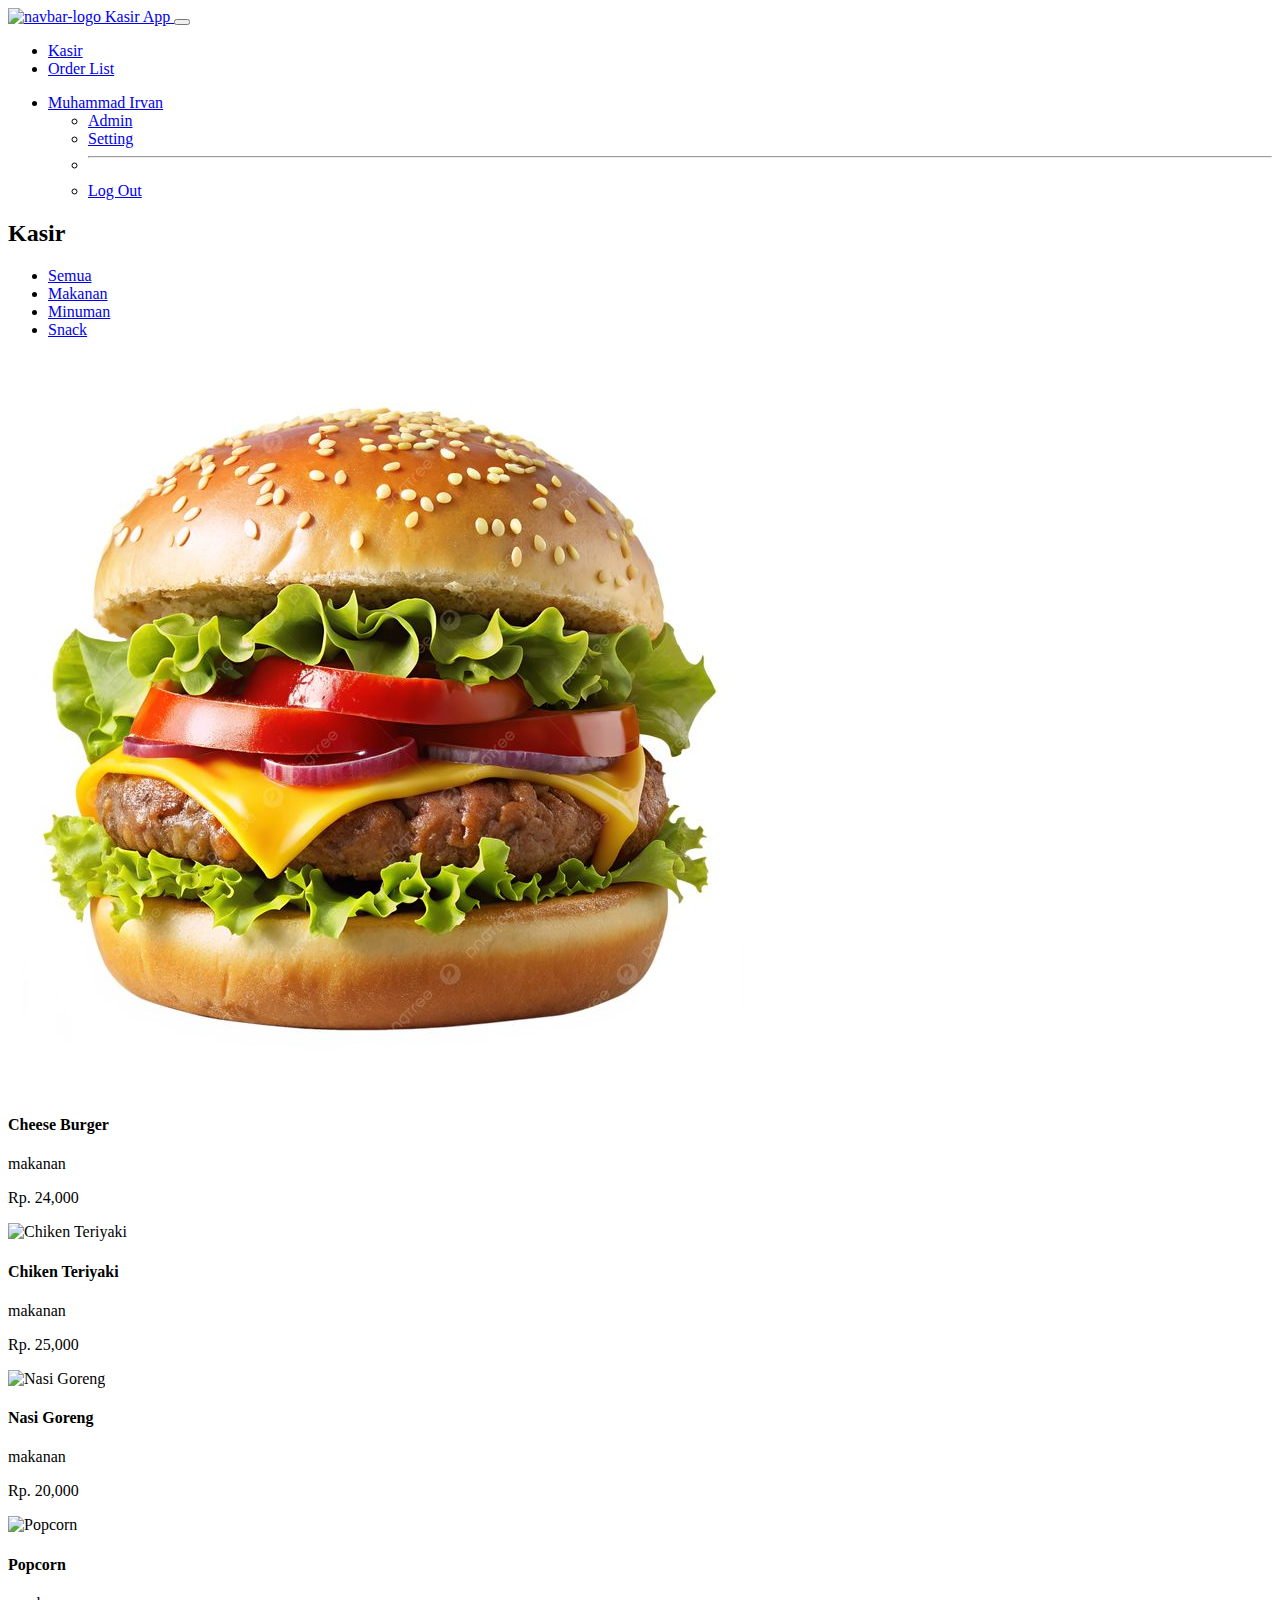
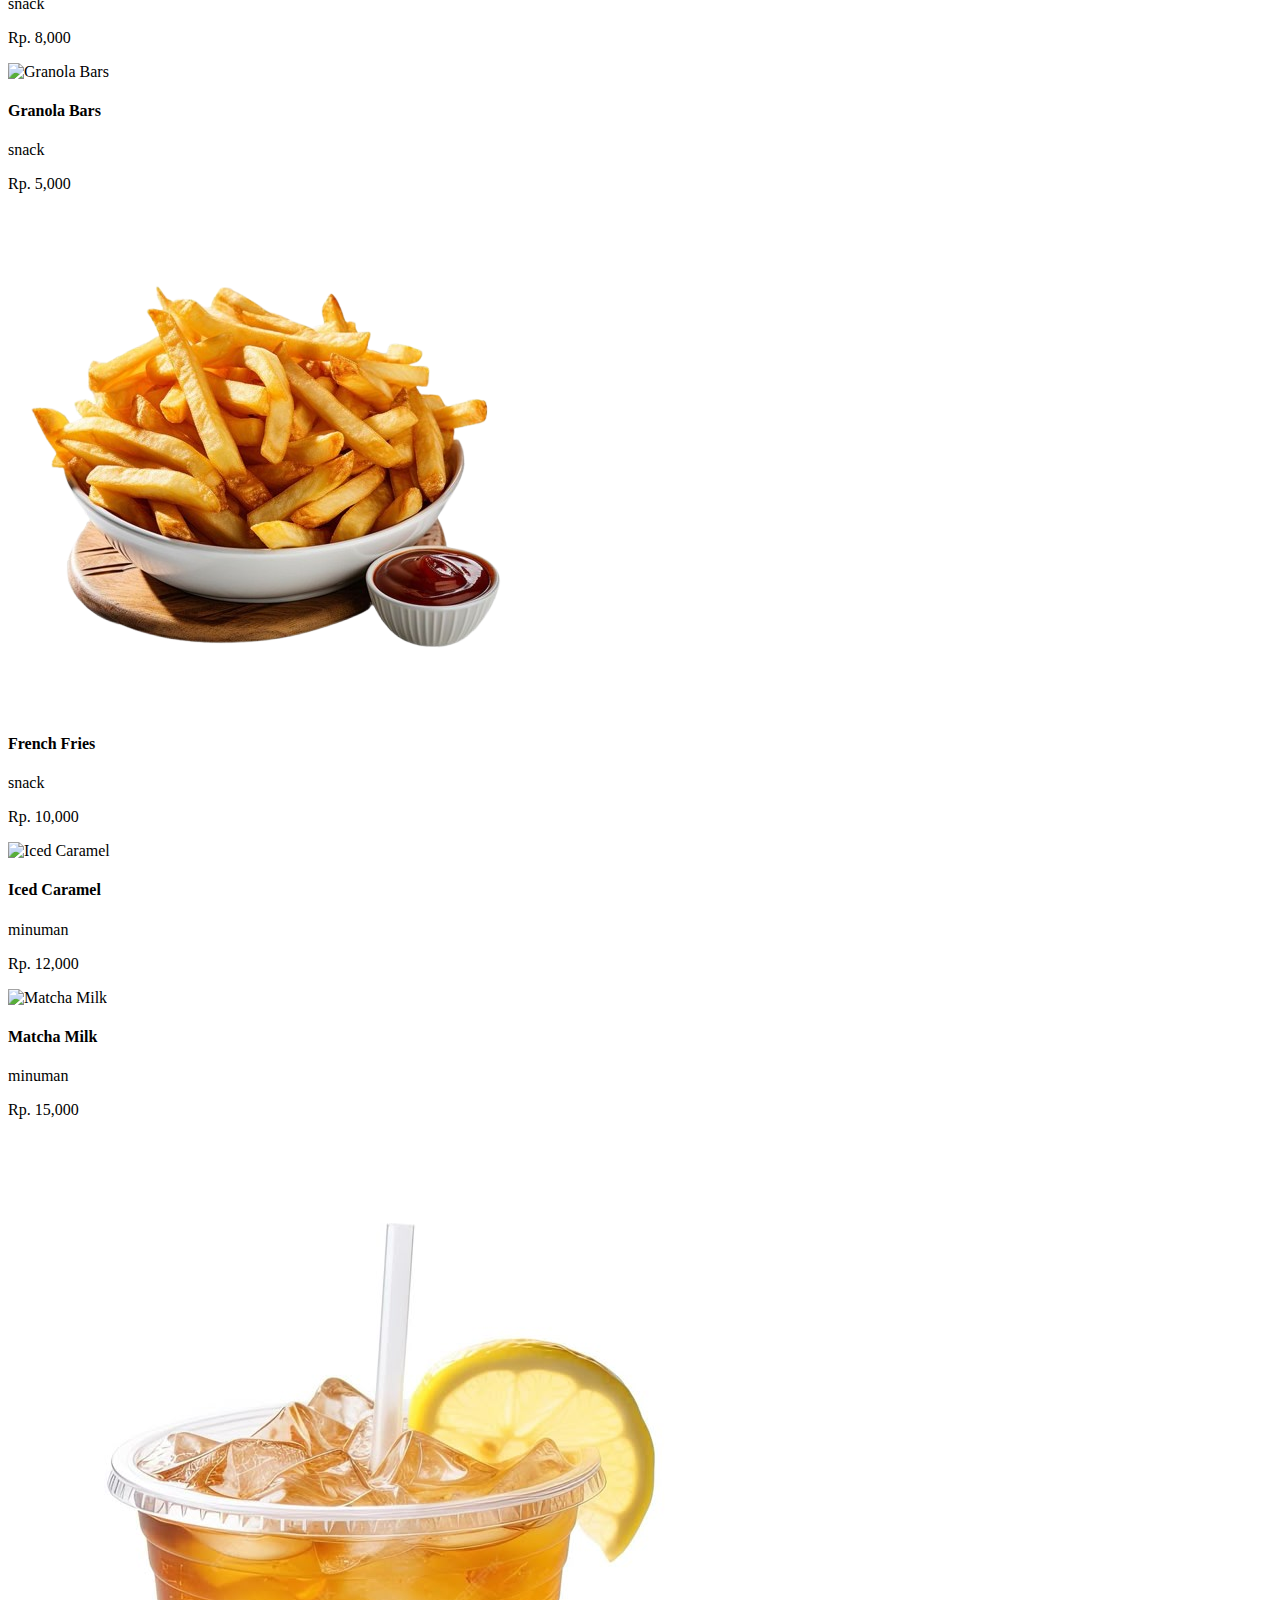
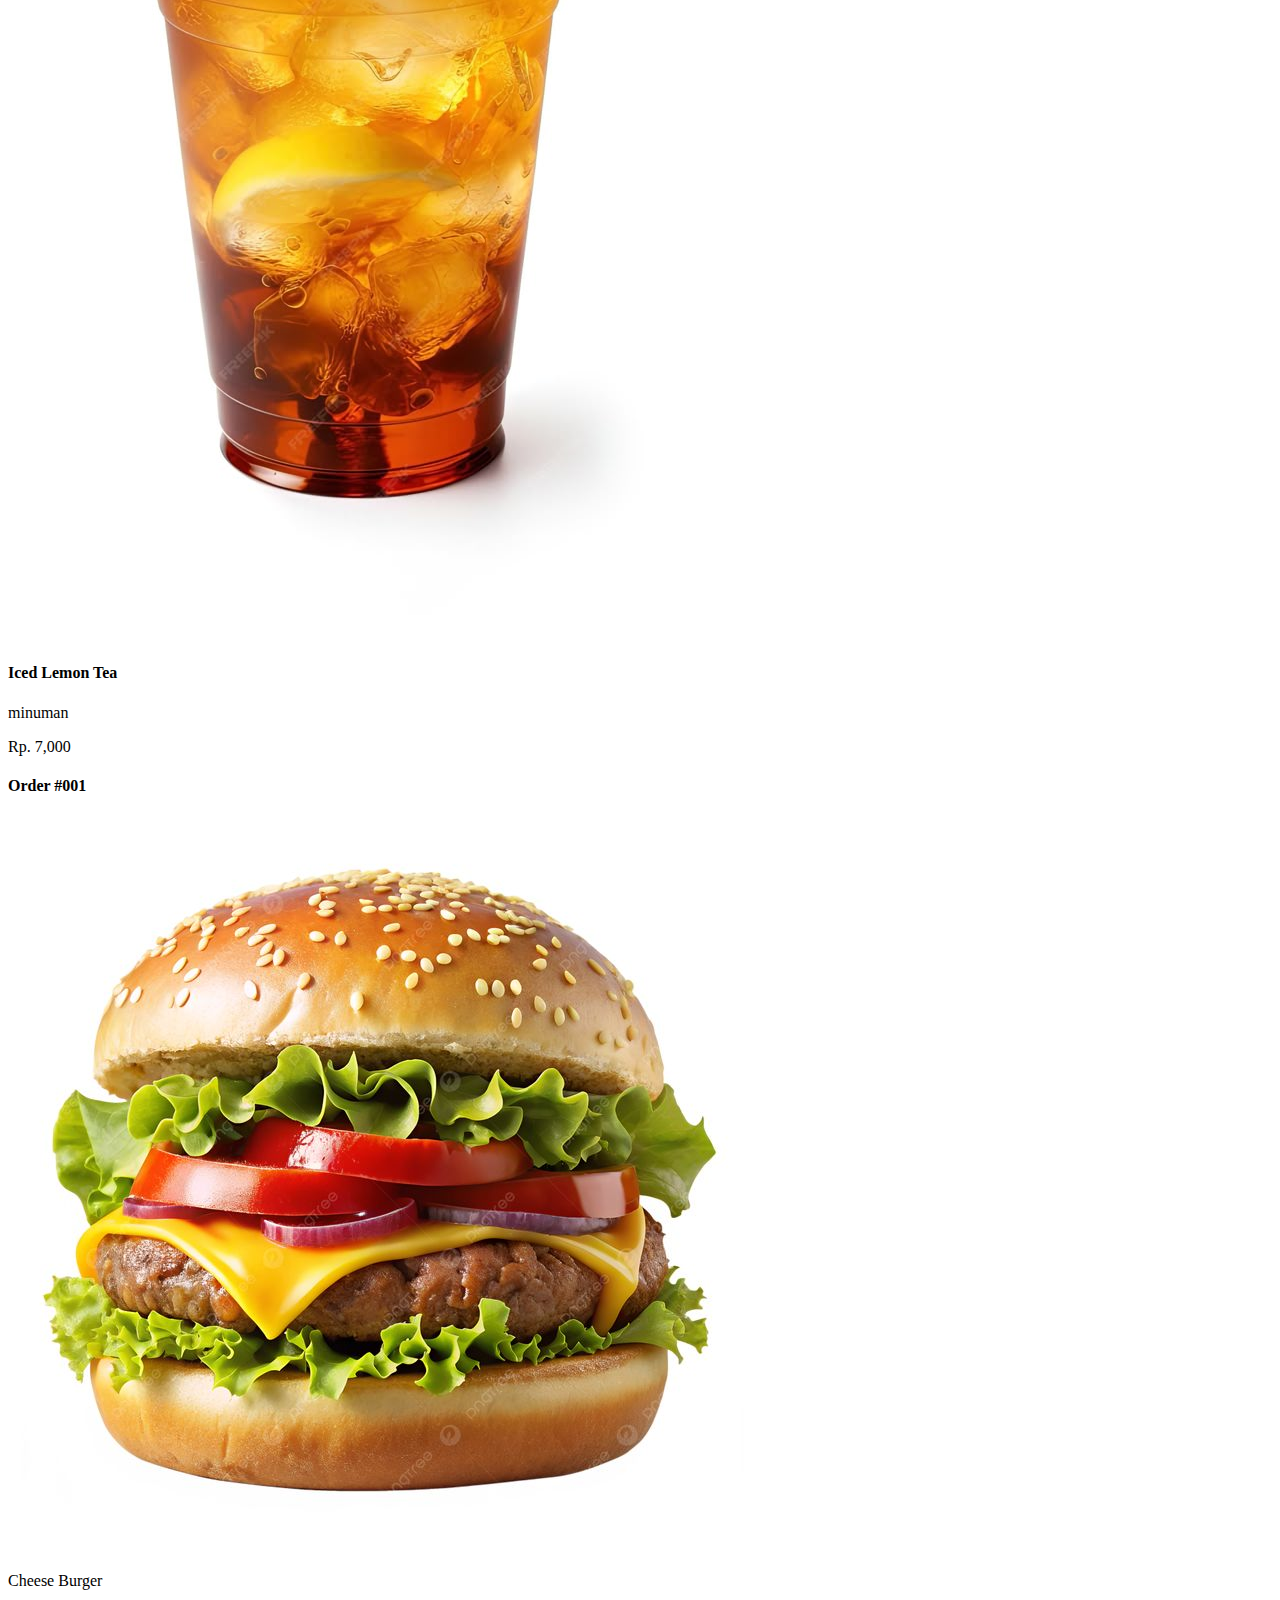
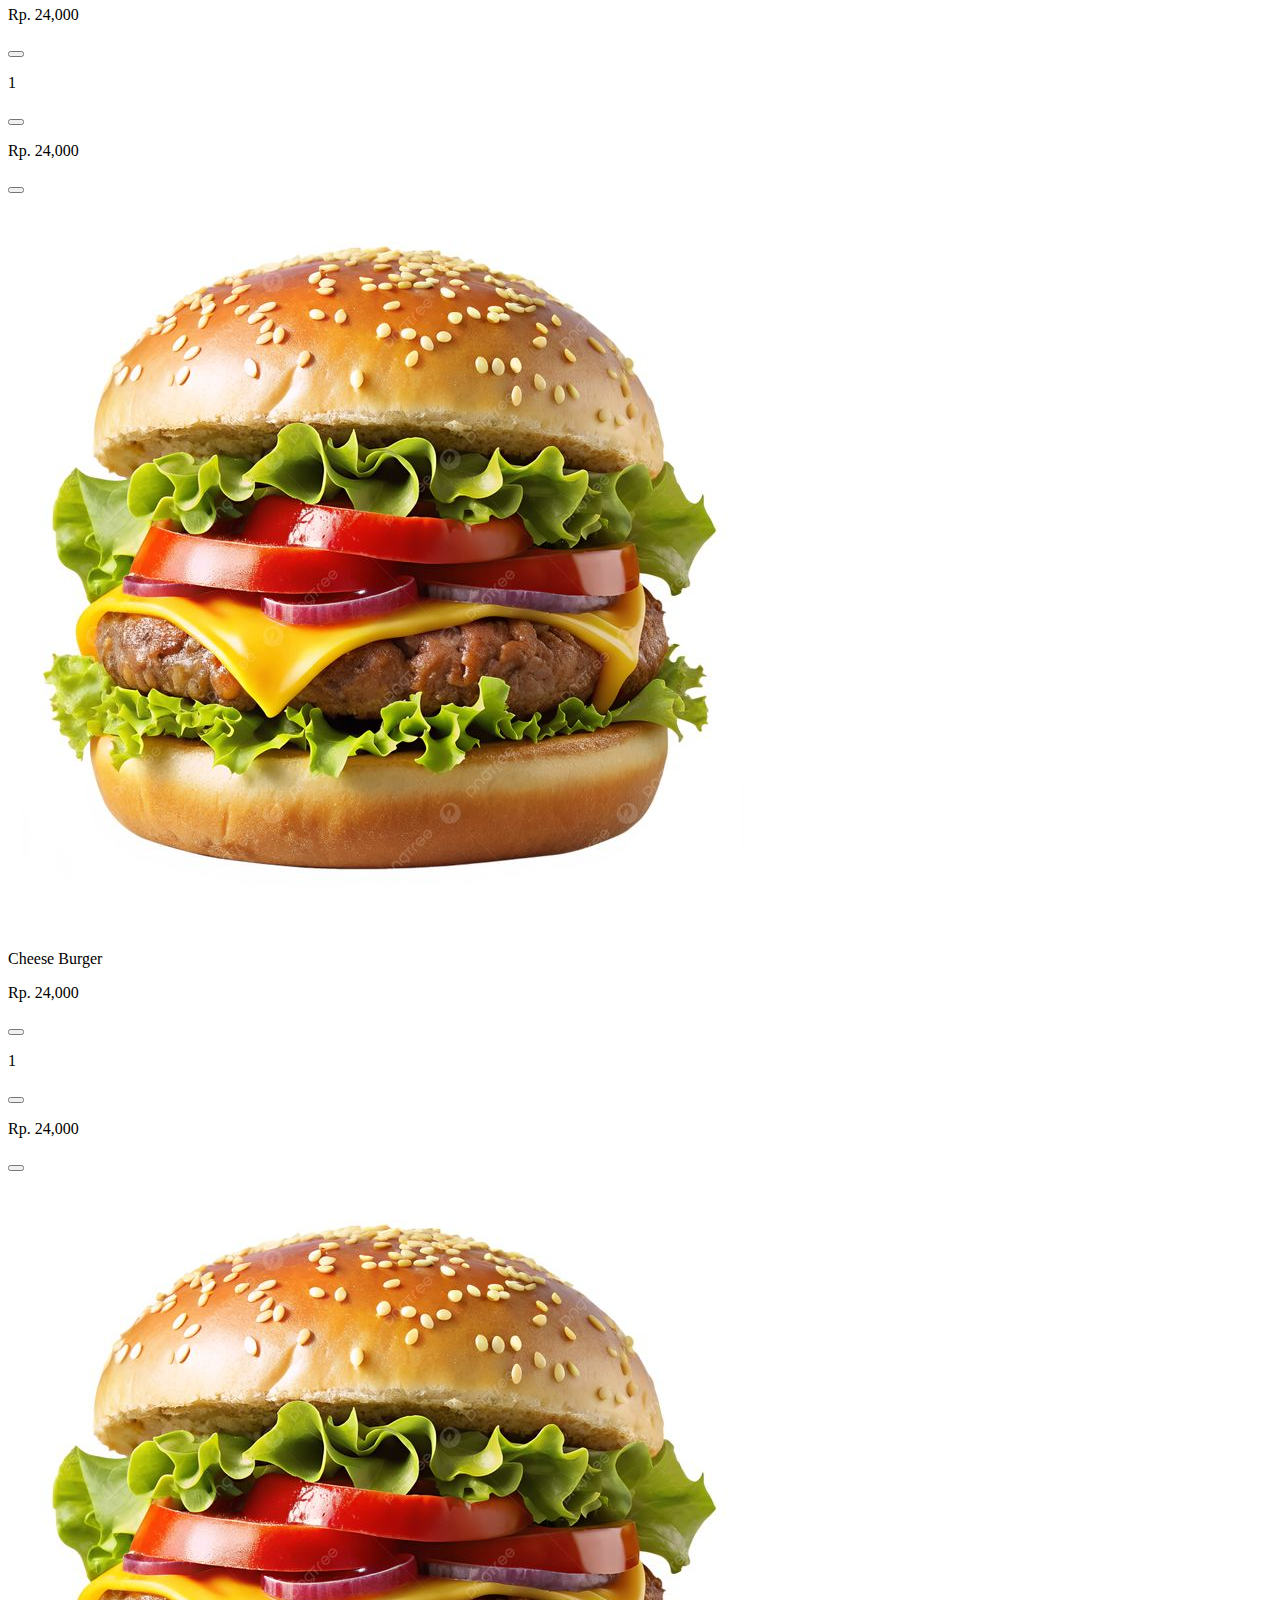
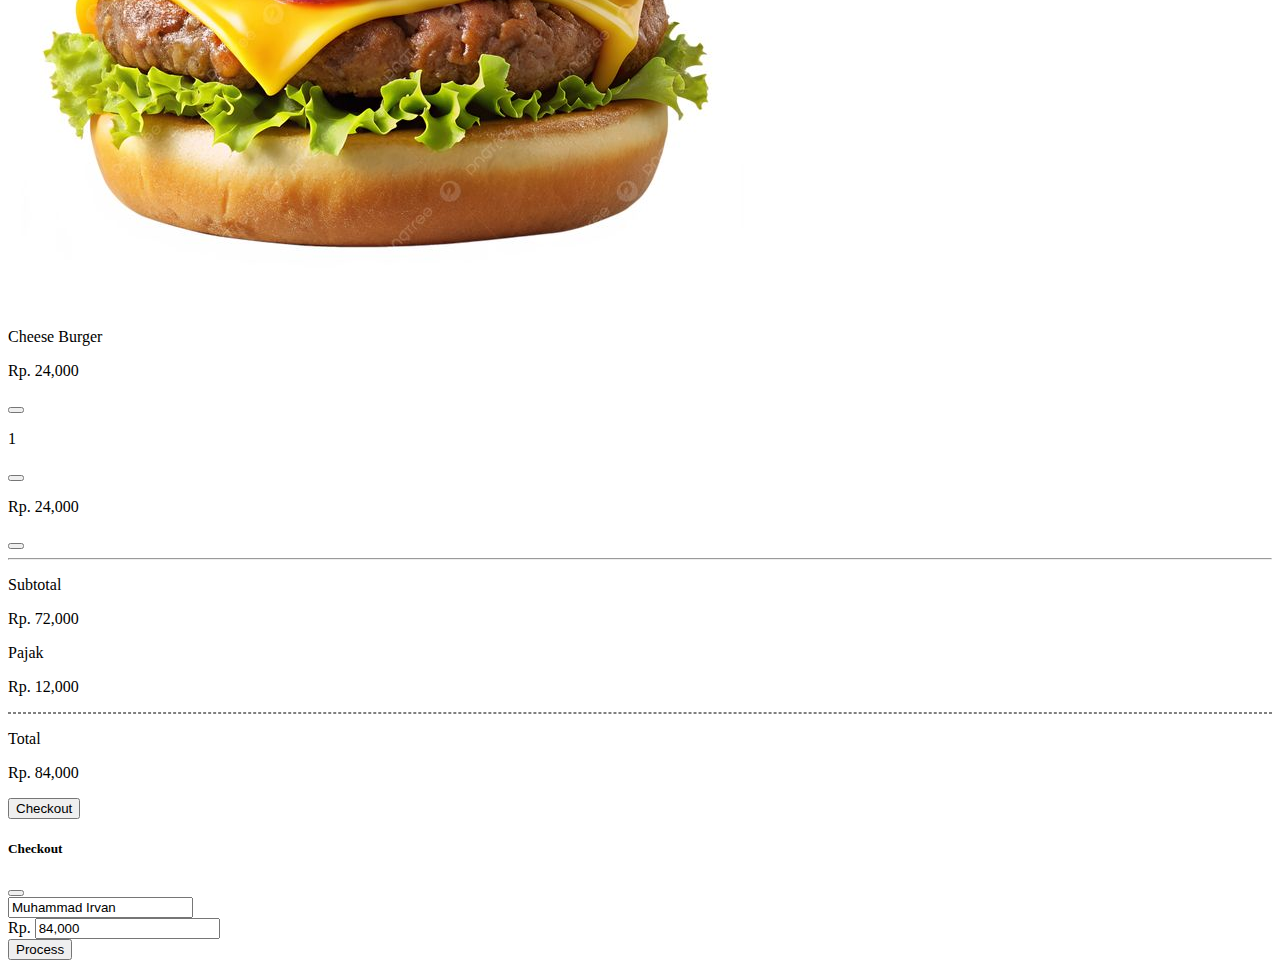
==== index.html @ ed5e5abf "Displaying menus dynamically using JavaScript." ====
<!DOCTYPE html>
<html lang="en">
  <head>
    <meta charset="UTF-8" />
    <meta name="viewport" content="width=device-width, initial-scale=1.0" />
    <title>Kasir app</title>

    <link
      rel="stylesheet"
      href="assets/vendors/bootstrap-5.3.3/css/bootstrap.min.css"
    />
    <link
      rel="stylesheet"
      href="assets/vendors/boxicons-2.1.4/css/boxicons.min.css"
    />
    <link rel="stylesheet" href="assets/css/style.css" />
  </head>
  <body class="bg-soft-blue">
    <!-- Navbar -->
    <nav class="navbar navbar-expand-lg bg-white py-3">
      <div class="container-fluid">
        <a href="index.html" class="navbar-brand logo">
          <img src="assets/images/logo.png" alt="navbar-logo" /> Kasir App
        </a>
        <button
          class="navbar-toggler border-0 shadow-none"
          type="button"
          data-bs-toggle="collapse"
          data-bs-target="#navbarMenu"
        >
          <span class="navbarMenu"></span>
        </button>

        <div class="collapse navbar-collapse" id="navbarMenu">
          <ul class="navbar-nav me-auto gap-2">
            <li class="nav-item">
              <a href="index.html" class="nav-link active px-4">Kasir</a>
            </li>
            <li class="nav-item">
              <a href="order-list.html" class="nav-link px-4">Order List </a>
            </li>
          </ul>

          <ul class="navbar-nav ms-auto">
            <li class="nav-item dropdown">
              <a
                href="#"
                class="nav-link dropdown-toggle"
                role="button"
                data-bs-toggle="dropdown"
              >
                Muhammad Irvan
              </a>

              <ul class="dropdown-menu dropdown-menu-end mt-2">
                <li>
                  <a href="dashboard.html" class="dropdown-item">Admin</a>
                </li>
                <li>
                  <a href="setting.html" class="dropdown-item">Setting</a>
                </li>
                <li>
                  <hr class="dropdown-divider" />
                </li>
                <li>
                  <a href="login.html" class="dropdown-item">Log Out</a>
                </li>
              </ul>
            </li>
          </ul>
        </div>
      </div>
    </nav>

    <!-- Menu Section -->
    <section class="container-fluid p-5">
      <div class="row g-4">
        <div class="col-lg-7">
          <!-- Left Menu -->

          <h2 class="text-dark fw-bold mb-4">Kasir</h2>
          <ul
            class="nav nav-pills gap-1 pb-3 mb-4 border-bottom"
            id="categoryTabs"
          >
            <li class="nav-item">
              <a href="#" class="nav-link active" data-filter="all">Semua</a>
            </li>
            <li class="nav-item">
              <a href="#" class="nav-link" data-filter="makanan">Makanan</a>
            </li>
            <li class="nav-item">
              <a href="#" class="nav-link" data-filter="minuman">Minuman</a>
            </li>
            <li class="nav-item">
              <a href="#" class="nav-link" data-filter="snack">Snack</a>
            </li>
          </ul>

          <div class="row g-3" id="menu-container"></div>
        </div>
        <div class="col-lg-5">
          <!-- Cart Section -->

          <div class="card border-0">
            <div class="card-body px-4">
              <h4 class="fw-semibold mb-3">Order #001</h4>
              <div class="row align-items-center g-3 mt-3">
                <div class="col-3 col-lg-2">
                  <img
                    src="assets/images/burger.jpg"
                    alt=""
                    class="rounded-2"
                  />
                </div>
                <div class="col-9 col-lg-4">
                  <!-- Menu name -->
                  <p class="mb-0 fw-semibold">Cheese Burger</p>
                  <p class="mb-0 fw-semibold text-secondary">Rp. 24,000</p>
                </div>

                <div class="col-4 col-lg-2">
                  <!-- quantity -->

                  <div class="d-flex align-items-center gap-2">
                    <button class="btn btn-sm btn-quantity rounded-circle">
                      <i class="bx bx-minus"></i>
                    </button>
                    <p class="mb-0">1</p>
                    <button class="btn btn-sm btn-quantity rounded-circle">
                      <i class="bx bx-plus"></i>
                    </button>
                  </div>
                </div>

                <div class="col-6 col-lg-3">
                  <p class="mb-0 text-dark fw-bold text-end">
                    <!-- Subtotal -->
                    Rp. 24,000
                  </p>
                </div>
                <div class="col-2 col-lg-1">
                  <!-- Delete Button -->
                  <button class="btn btn-sm btn-light btn-delete" type="button">
                    <i class="bx bx-trash"></i>
                  </button>
                </div>
              </div>
              <div class="row align-items-center g-3 mt-3">
                <div class="col-3 col-lg-2">
                  <img
                    src="assets/images/burger.jpg"
                    alt=""
                    class="rounded-2"
                  />
                </div>
                <div class="col-9 col-lg-4">
                  <!-- Menu name -->
                  <p class="mb-0 fw-semibold">Cheese Burger</p>
                  <p class="mb-0 fw-semibold text-secondary">Rp. 24,000</p>
                </div>

                <div class="col-4 col-lg-2">
                  <!-- quantity -->

                  <div class="d-flex align-items-center gap-2">
                    <button class="btn btn-sm btn-quantity rounded-circle">
                      <i class="bx bx-minus"></i>
                    </button>
                    <p class="mb-0">1</p>
                    <button class="btn btn-sm btn-quantity rounded-circle">
                      <i class="bx bx-plus"></i>
                    </button>
                  </div>
                </div>

                <div class="col-6 col-lg-3">
                  <p class="mb-0 text-dark fw-bold text-end">
                    <!-- Subtotal -->
                    Rp. 24,000
                  </p>
                </div>
                <div class="col-2 col-lg-1">
                  <!-- Delete Button -->
                  <button class="btn btn-sm btn-light btn-delete" type="button">
                    <i class="bx bx-trash"></i>
                  </button>
                </div>
              </div>
              <div class="row align-items-center g-3 mt-3">
                <div class="col-3 col-lg-2">
                  <img
                    src="assets/images/burger.jpg"
                    alt=""
                    class="rounded-2"
                  />
                </div>
                <div class="col-9 col-lg-4">
                  <!-- Menu name -->
                  <p class="mb-0 fw-semibold">Cheese Burger</p>
                  <p class="mb-0 fw-semibold text-secondary">Rp. 24,000</p>
                </div>

                <div class="col-4 col-lg-2">
                  <!-- quantity -->

                  <div class="d-flex align-items-center gap-2">
                    <button class="btn btn-sm btn-quantity rounded-circle">
                      <i class="bx bx-minus"></i>
                    </button>
                    <p class="mb-0">1</p>
                    <button class="btn btn-sm btn-quantity rounded-circle">
                      <i class="bx bx-plus"></i>
                    </button>
                  </div>
                </div>

                <div class="col-6 col-lg-3">
                  <p class="mb-0 text-dark fw-bold text-end">
                    <!-- Subtotal -->
                    Rp. 24,000
                  </p>
                </div>
                <div class="col-2 col-lg-1">
                  <!-- Delete Button -->
                  <button class="btn btn-sm btn-light btn-delete" type="button">
                    <i class="bx bx-trash"></i>
                  </button>
                </div>
              </div>

              <!-- Total  -->
              <hr class="my-4" />
              <div class="flex-centerbetween mb-2">
                <p class="mb-0 text-secondary">Subtotal</p>
                <p class="mb-0 fw-bold">Rp. 72,000</p>
              </div>
              <div class="flex-centerbetween mb-5">
                <p class="mb-0 text-secondary">Pajak</p>
                <p class="mb-0 fw-bold">Rp. 12,000</p>
              </div>

              <hr class="my-4" style="border-style: dashed" />
              <div class="flex-centerbetween mb-5">
                <p class="mb-0 text-secondary">Total</p>
                <p class="mb-0 fw-bold">Rp. 84,000</p>
              </div>

              <button
                class="btn btn-primary rounded-3 py-3 w-100"
                type="button"
                data-bs-toggle="modal"
                data-bs-target="#checkoutmodal"
              >
                Checkout
              </button>
            </div>
          </div>
        </div>
      </div>
    </section>

    <!-- Checkout Modal -->
    <div class="modal fade" id="checkoutmodal">
      <div class="modal-dialog">
        <div class="modal-content">
          <div class="modal-header border-0">
            <h5 class="modal-title">Checkout</h5>
            <button
              class="btn-close"
              type="button"
              data-bs-dismiss="modal"
            ></button>
          </div>
          <div class="modal-body">
            <div class="input-group mb-3">
              <span class="input-group-text" id="customer_name">
                <i class="bx bx-user"></i>
              </span>
              <input
                type="text"
                value="Muhammad Irvan"
                name="customer_name"
                id="name"
                class="form-control"
                required
              />
            </div>
            <div class="input-group mb-3">
              <span class="input-group-text" id="pay"> Rp. </span>
              <input
                type="text"
                value="84,000"
                name="pay_input"
                id="pay_input"
                oninput="formatNumber(this)"
                class="form-control"
                required
              />
            </div>
            <input type="hidden" id="nominal" name="pay" value="84000" />
            <button class="btn btn-primary w-100" type="submit">Process</button>
          </div>
        </div>
      </div>
    </div>
    <script src="assets/vendors/bootstrap-5.3.3/js/bootstrap.bundle.min.js"></script>
    <script src="assets/js/menu-categories.js"></script>
    <script src="assets/js/list-menu.js"></script>
    <script>
      function formatNumber(input) {
        // Menghapus karakter non digit
        let cleanedValue = input.value.replace(/\D/g, "");

        // Memisahkan nilai menjadi bagian ribuan menggunakan regular expression
        cleanedValue = cleanedValue.replace(/\B(?=(\d{3})+(?!\d))/g, ",");

        // Memperbarui nilai input dengan format yang di inginkan
        input.value = cleanedValue;
        document.getElementById("nominal").value = cleanedValue.replace(
          /,/g,
          ""
        );
      }
    </script>
  </body>
</html>
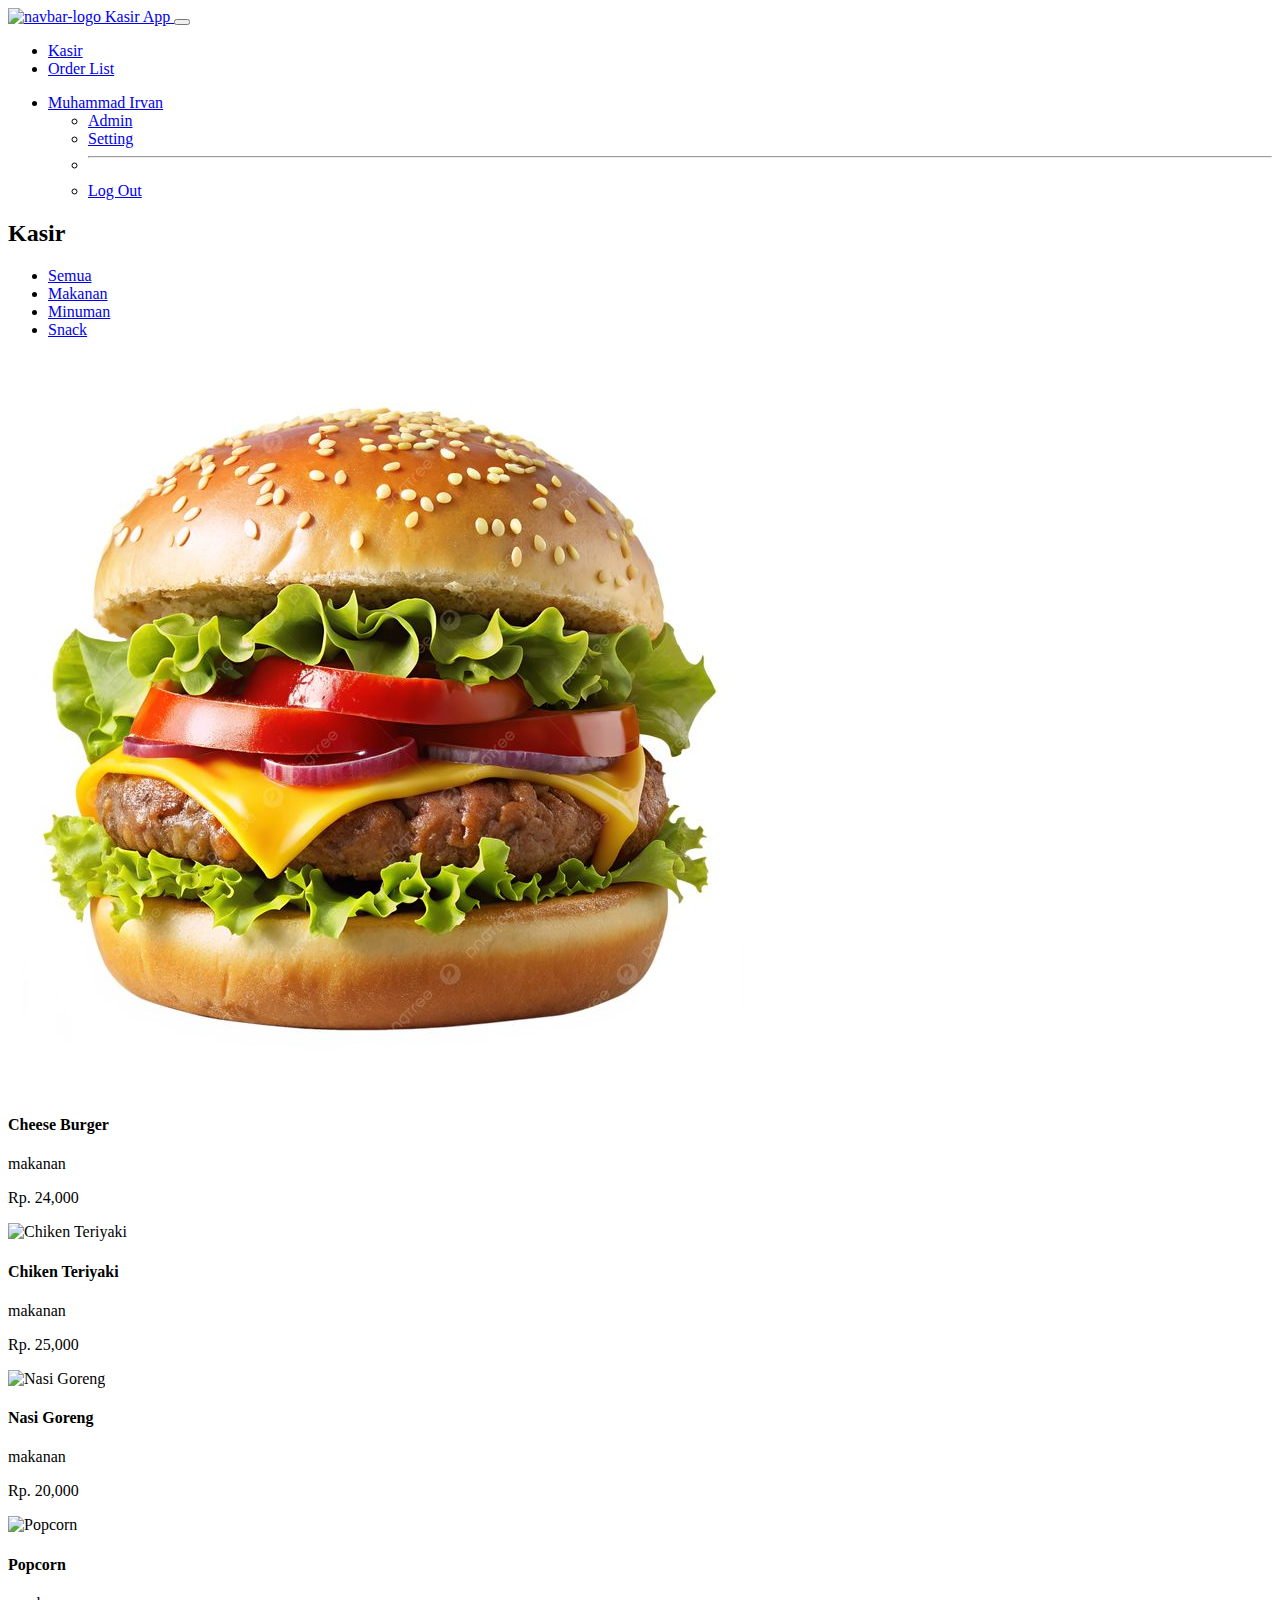
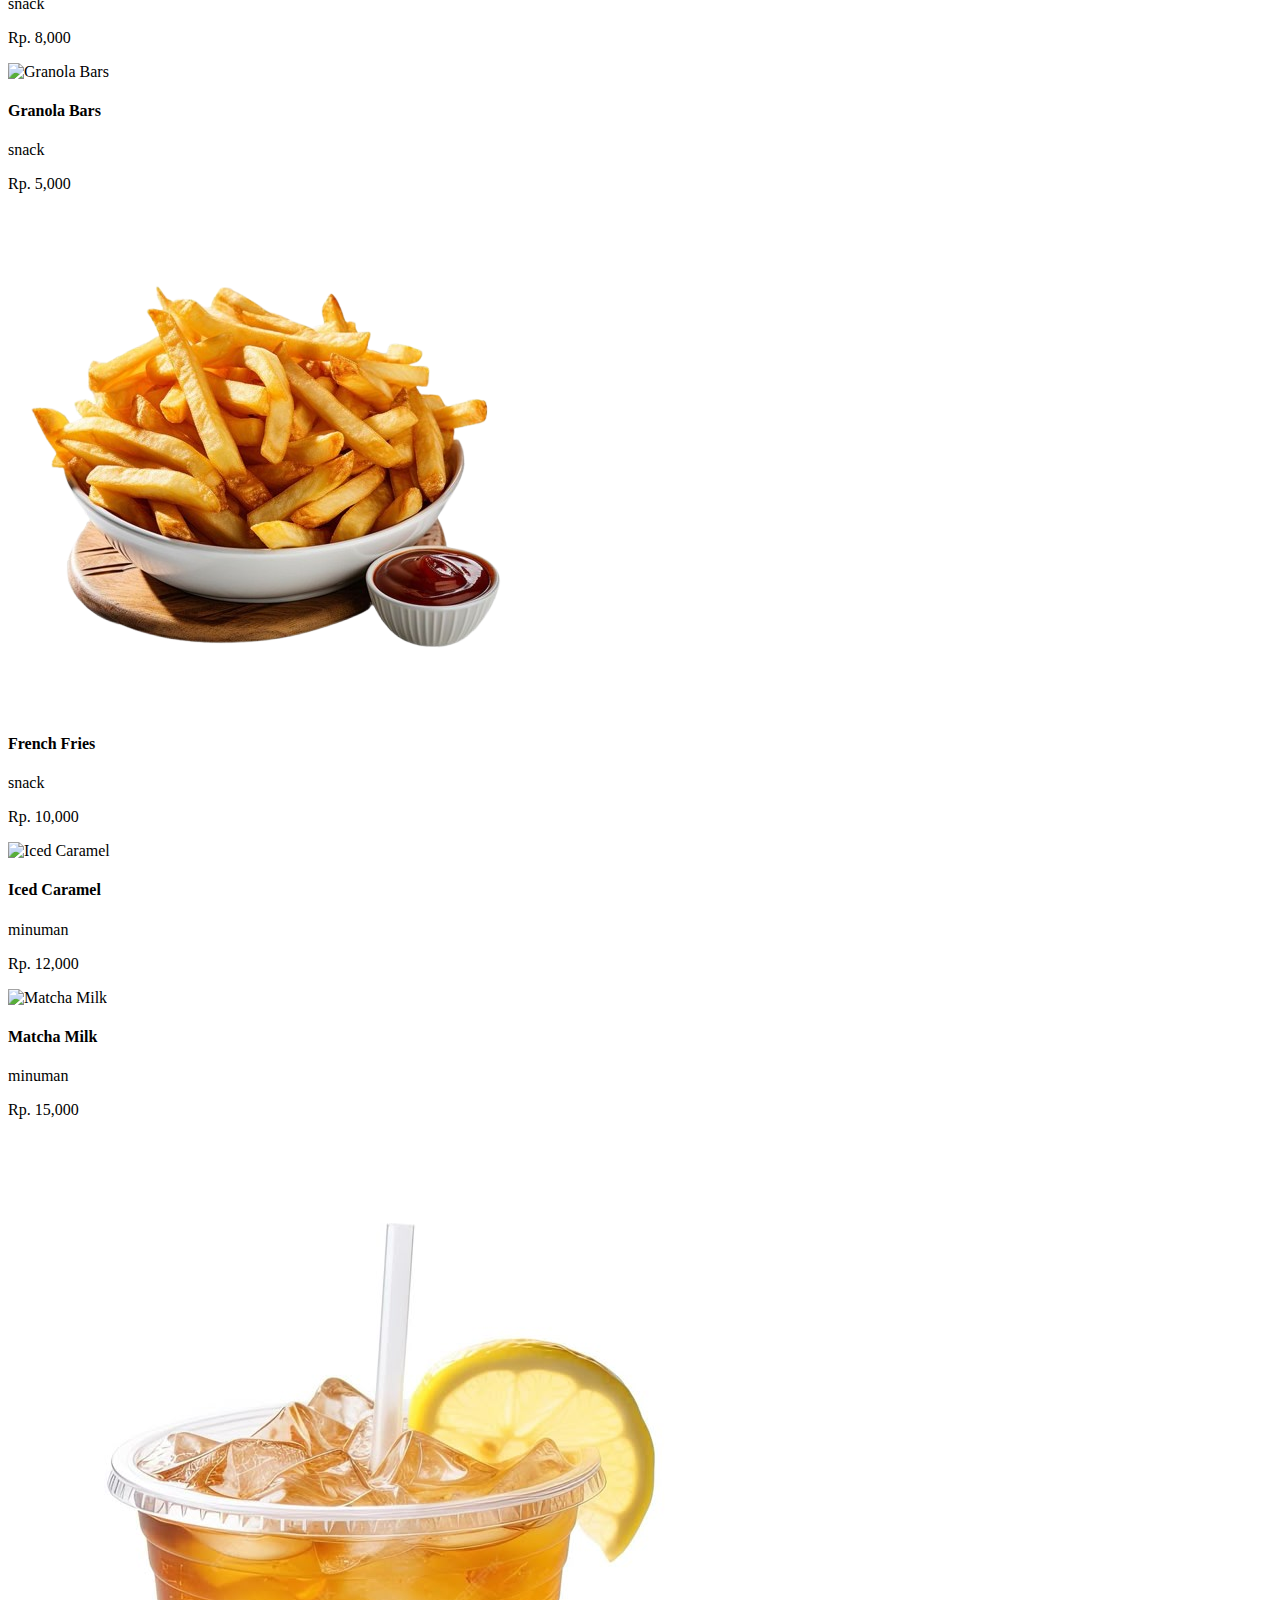
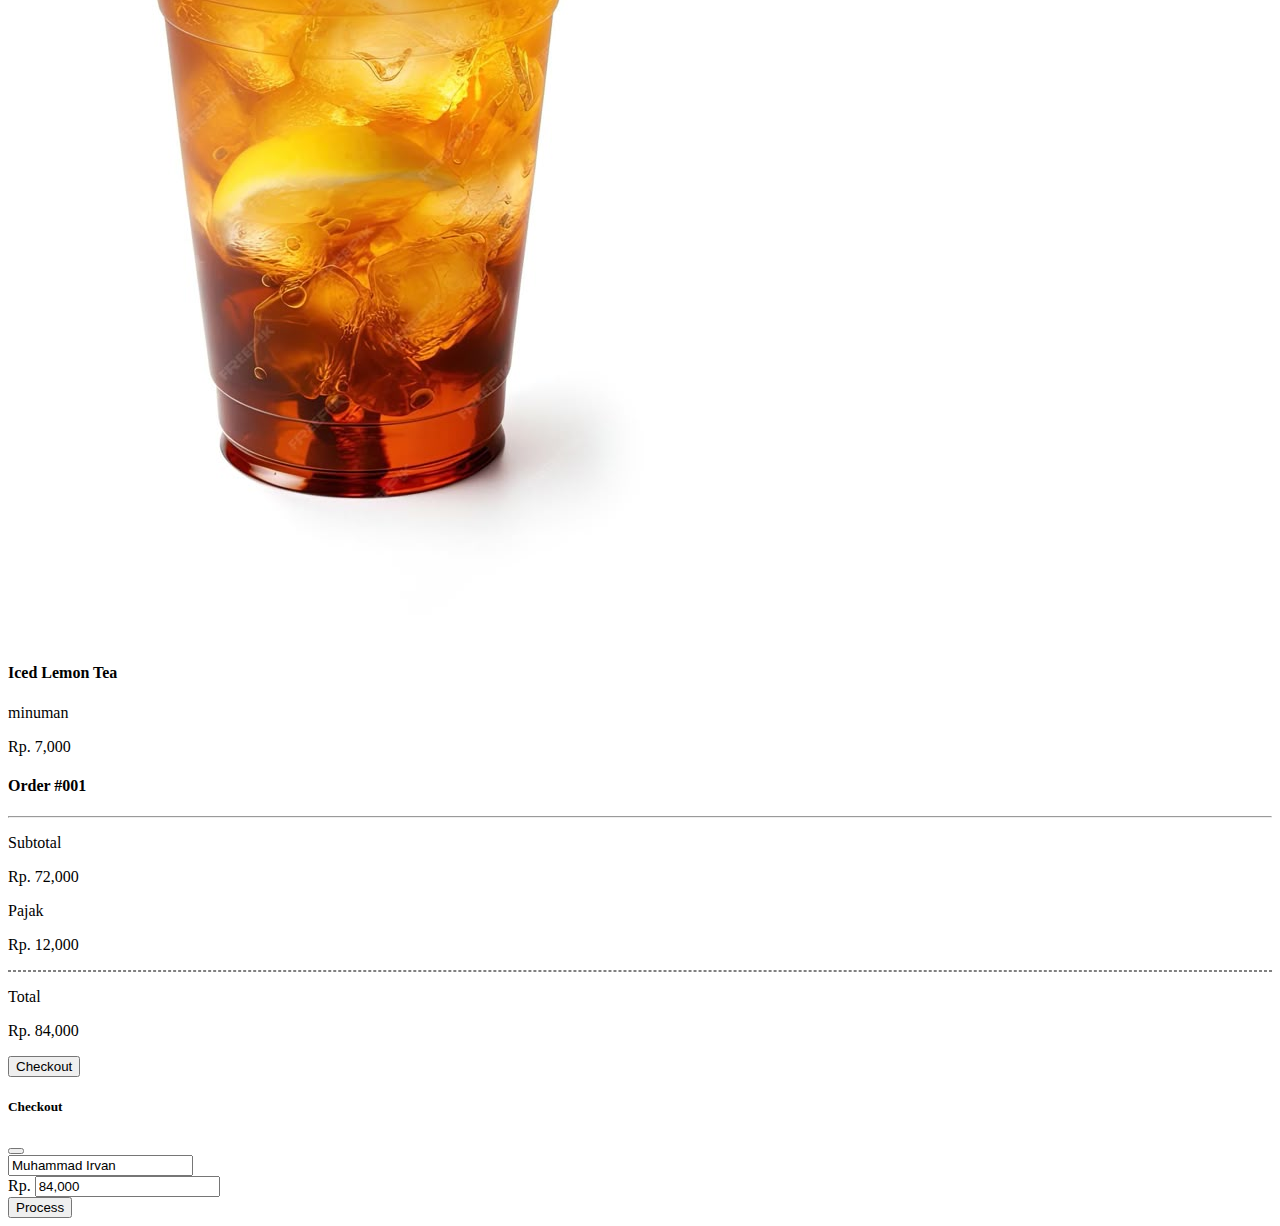
==== commit 435ab003: "adding menu to cart" ====
--- a/index.html
+++ b/index.html
@@ -105,129 +105,7 @@
           <div class="card border-0">
             <div class="card-body px-4">
               <h4 class="fw-semibold mb-3">Order #001</h4>
-              <div class="row align-items-center g-3 mt-3">
-                <div class="col-3 col-lg-2">
-                  <img
-                    src="assets/images/burger.jpg"
-                    alt=""
-                    class="rounded-2"
-                  />
-                </div>
-                <div class="col-9 col-lg-4">
-                  <!-- Menu name -->
-                  <p class="mb-0 fw-semibold">Cheese Burger</p>
-                  <p class="mb-0 fw-semibold text-secondary">Rp. 24,000</p>
-                </div>
-
-                <div class="col-4 col-lg-2">
-                  <!-- quantity -->
-
-                  <div class="d-flex align-items-center gap-2">
-                    <button class="btn btn-sm btn-quantity rounded-circle">
-                      <i class="bx bx-minus"></i>
-                    </button>
-                    <p class="mb-0">1</p>
-                    <button class="btn btn-sm btn-quantity rounded-circle">
-                      <i class="bx bx-plus"></i>
-                    </button>
-                  </div>
-                </div>
-
-                <div class="col-6 col-lg-3">
-                  <p class="mb-0 text-dark fw-bold text-end">
-                    <!-- Subtotal -->
-                    Rp. 24,000
-                  </p>
-                </div>
-                <div class="col-2 col-lg-1">
-                  <!-- Delete Button -->
-                  <button class="btn btn-sm btn-light btn-delete" type="button">
-                    <i class="bx bx-trash"></i>
-                  </button>
-                </div>
-              </div>
-              <div class="row align-items-center g-3 mt-3">
-                <div class="col-3 col-lg-2">
-                  <img
-                    src="assets/images/burger.jpg"
-                    alt=""
-                    class="rounded-2"
-                  />
-                </div>
-                <div class="col-9 col-lg-4">
-                  <!-- Menu name -->
-                  <p class="mb-0 fw-semibold">Cheese Burger</p>
-                  <p class="mb-0 fw-semibold text-secondary">Rp. 24,000</p>
-                </div>
-
-                <div class="col-4 col-lg-2">
-                  <!-- quantity -->
-
-                  <div class="d-flex align-items-center gap-2">
-                    <button class="btn btn-sm btn-quantity rounded-circle">
-                      <i class="bx bx-minus"></i>
-                    </button>
-                    <p class="mb-0">1</p>
-                    <button class="btn btn-sm btn-quantity rounded-circle">
-                      <i class="bx bx-plus"></i>
-                    </button>
-                  </div>
-                </div>
-
-                <div class="col-6 col-lg-3">
-                  <p class="mb-0 text-dark fw-bold text-end">
-                    <!-- Subtotal -->
-                    Rp. 24,000
-                  </p>
-                </div>
-                <div class="col-2 col-lg-1">
-                  <!-- Delete Button -->
-                  <button class="btn btn-sm btn-light btn-delete" type="button">
-                    <i class="bx bx-trash"></i>
-                  </button>
-                </div>
-              </div>
-              <div class="row align-items-center g-3 mt-3">
-                <div class="col-3 col-lg-2">
-                  <img
-                    src="assets/images/burger.jpg"
-                    alt=""
-                    class="rounded-2"
-                  />
-                </div>
-                <div class="col-9 col-lg-4">
-                  <!-- Menu name -->
-                  <p class="mb-0 fw-semibold">Cheese Burger</p>
-                  <p class="mb-0 fw-semibold text-secondary">Rp. 24,000</p>
-                </div>
-
-                <div class="col-4 col-lg-2">
-                  <!-- quantity -->
-
-                  <div class="d-flex align-items-center gap-2">
-                    <button class="btn btn-sm btn-quantity rounded-circle">
-                      <i class="bx bx-minus"></i>
-                    </button>
-                    <p class="mb-0">1</p>
-                    <button class="btn btn-sm btn-quantity rounded-circle">
-                      <i class="bx bx-plus"></i>
-                    </button>
-                  </div>
-                </div>
-
-                <div class="col-6 col-lg-3">
-                  <p class="mb-0 text-dark fw-bold text-end">
-                    <!-- Subtotal -->
-                    Rp. 24,000
-                  </p>
-                </div>
-                <div class="col-2 col-lg-1">
-                  <!-- Delete Button -->
-                  <button class="btn btn-sm btn-light btn-delete" type="button">
-                    <i class="bx bx-trash"></i>
-                  </button>
-                </div>
-              </div>
+              <div id="cart-container" class=""></div>
 
               <!-- Total  -->
               <hr class="my-4" />
@@ -307,6 +185,7 @@
     <script src="assets/vendors/bootstrap-5.3.3/js/bootstrap.bundle.min.js"></script>
     <script src="assets/js/menu-categories.js"></script>
     <script src="assets/js/list-menu.js"></script>
+    <script src="assets/js/cart.js"></script>
     <script>
       function formatNumber(input) {
         // Menghapus karakter non digit
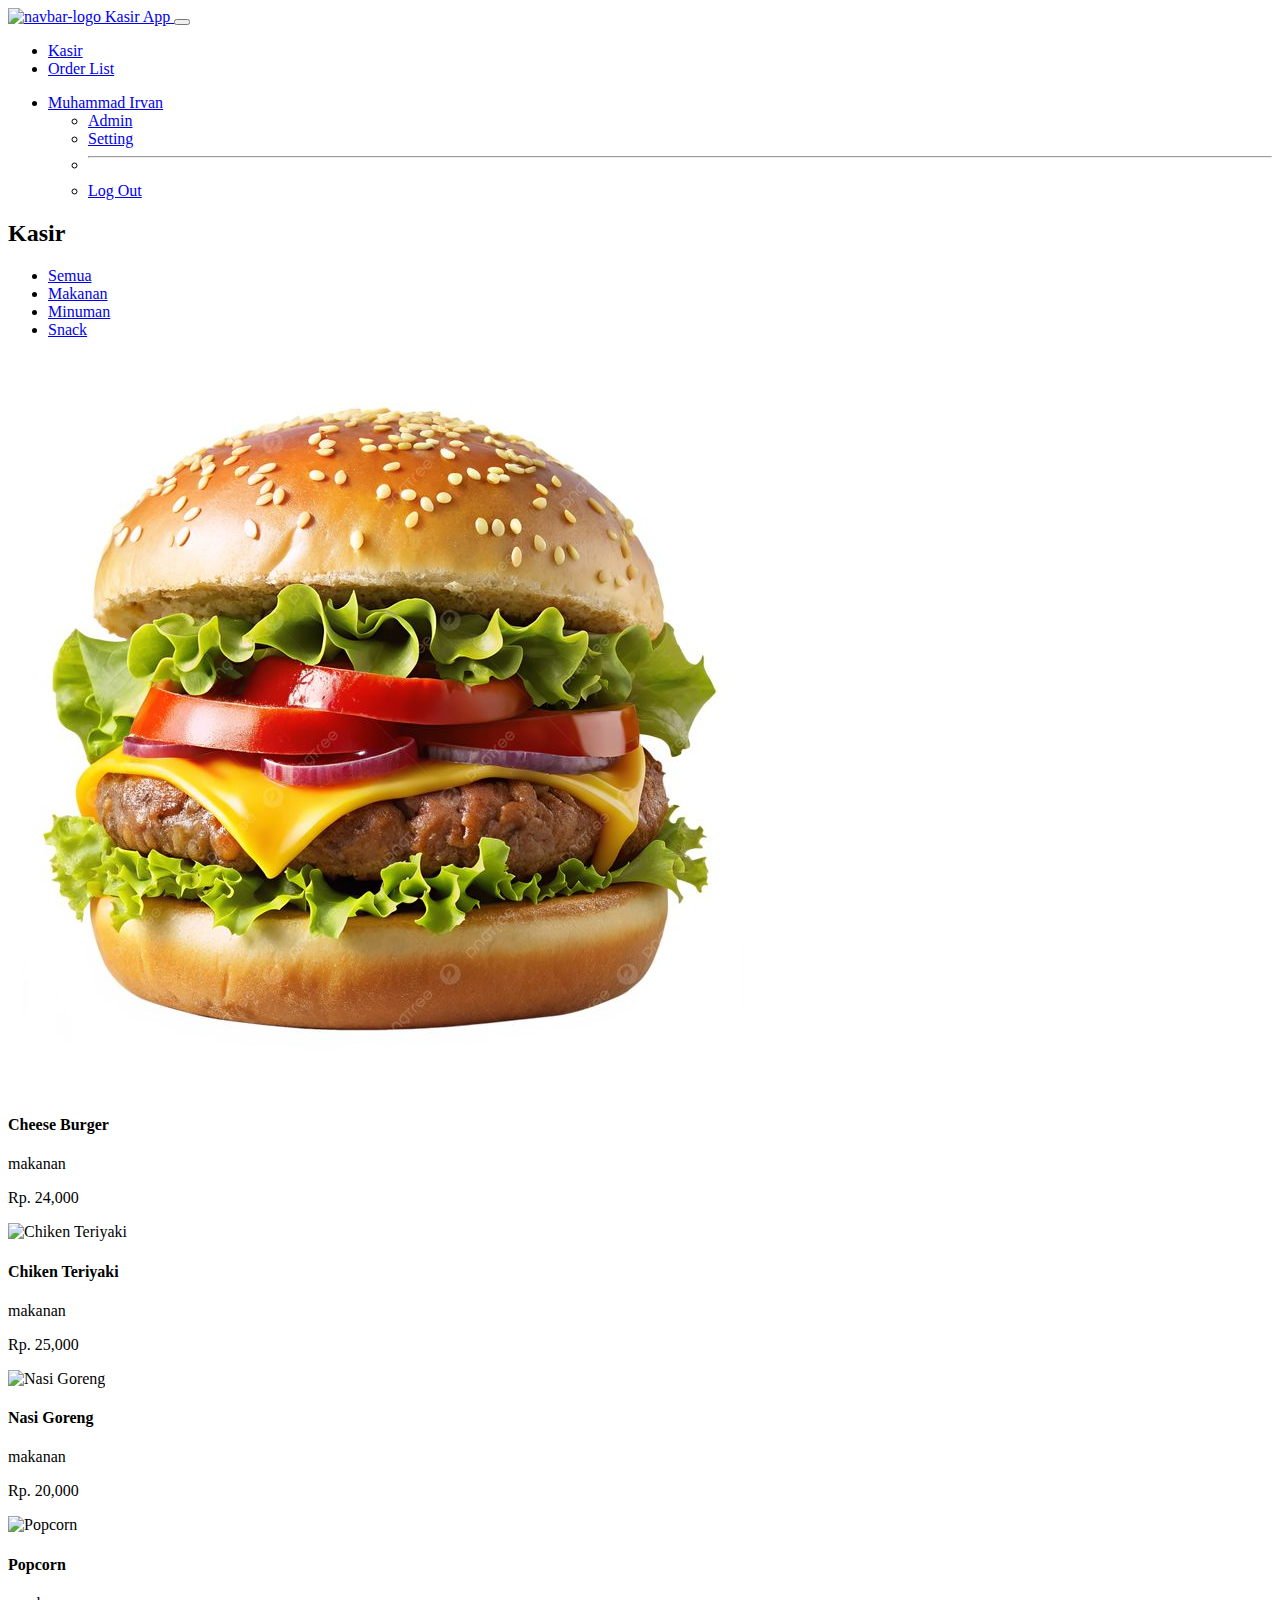
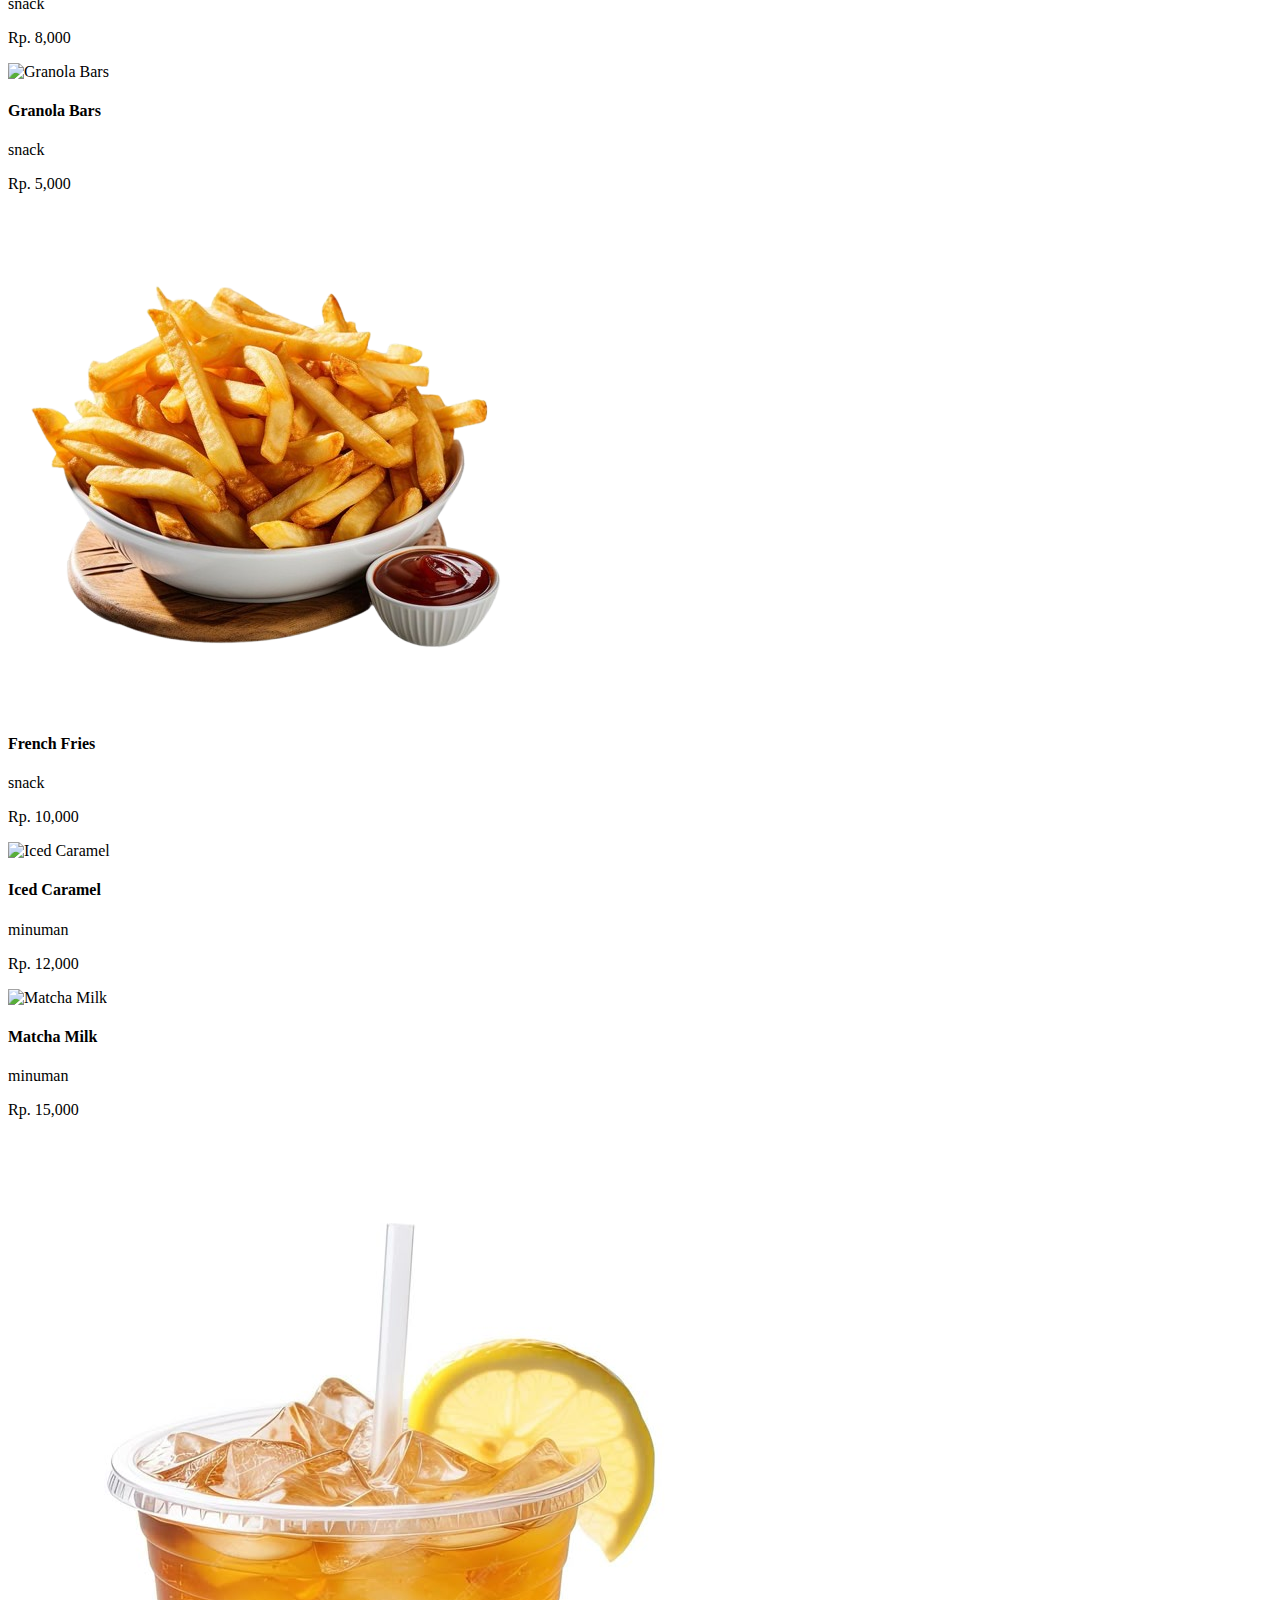
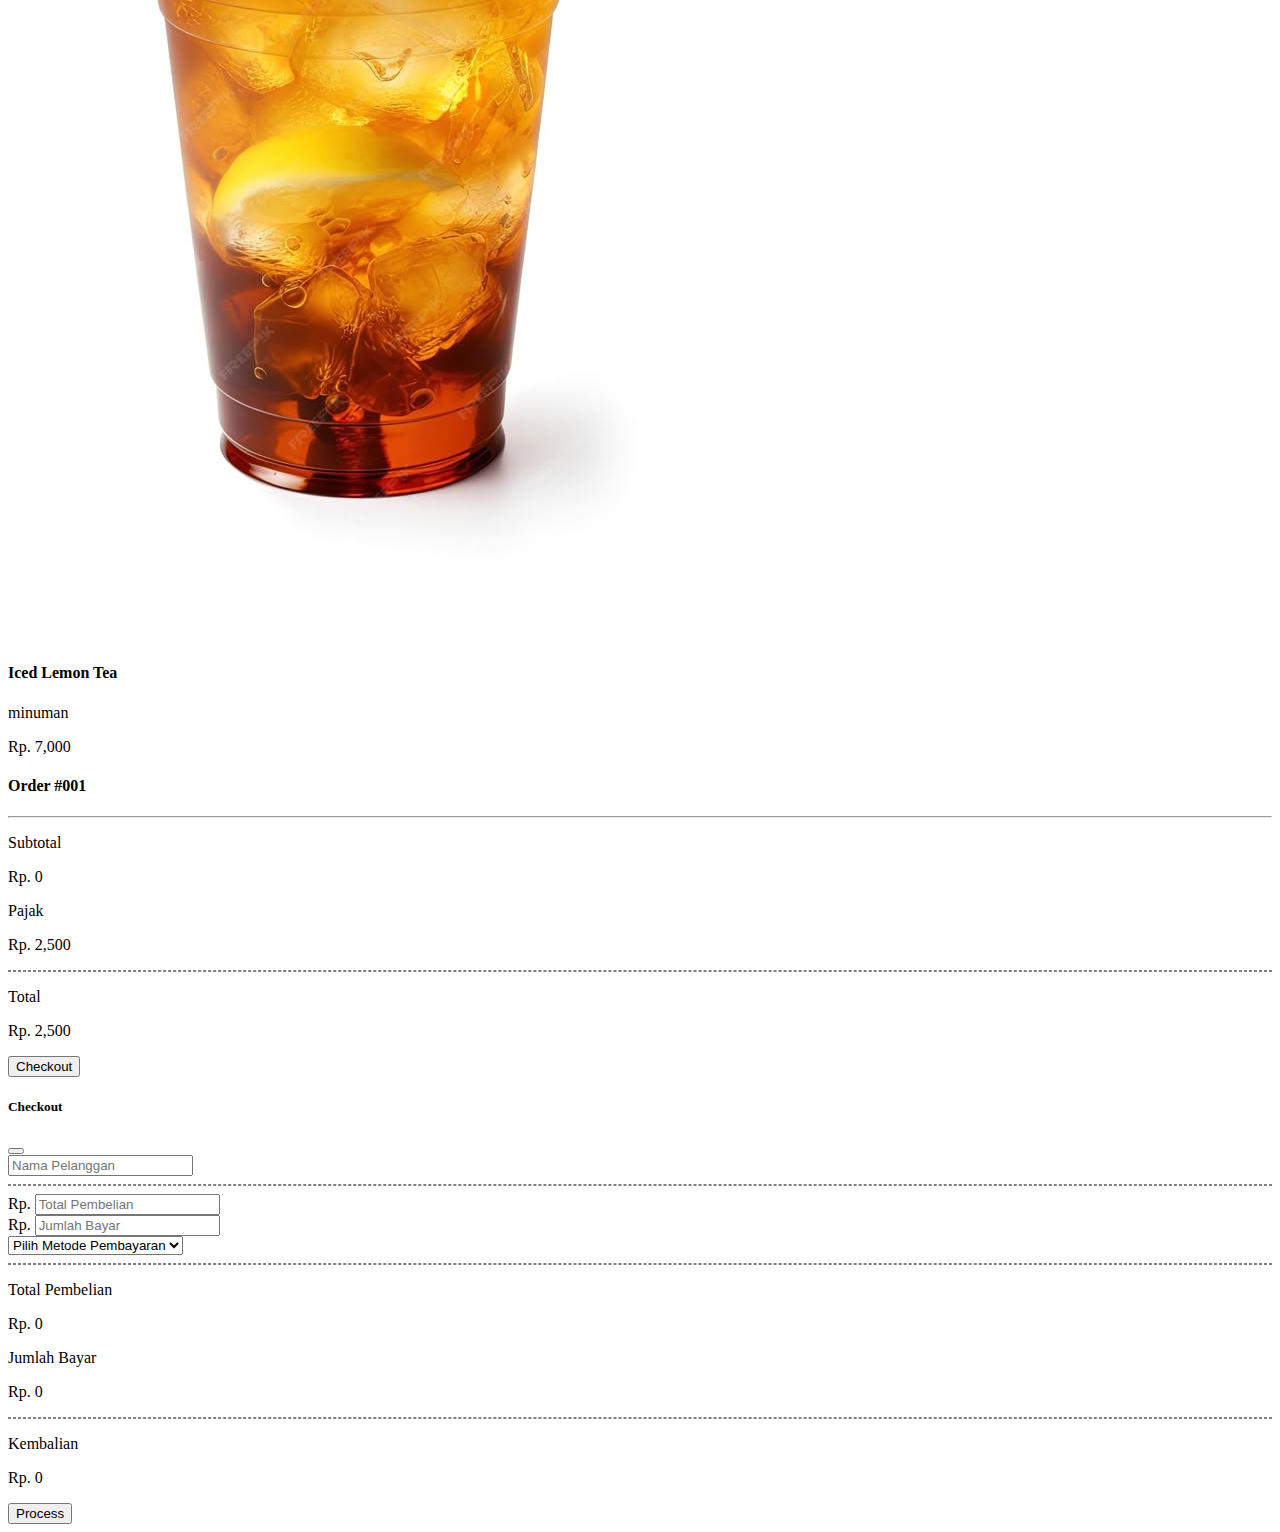
==== commit 553605eb: "added view modal after checkout and functionality modal" ====
--- a/index.html
+++ b/index.html
@@ -104,24 +104,24 @@
 
           <div class="card border-0">
             <div class="card-body px-4">
-              <h4 class="fw-semibold mb-3">Order #001</h4>
+              <h4 class="fw-semibold mb-3 mt-3">Order #001</h4>
               <div id="cart-container" class=""></div>
 
               <!-- Total  -->
               <hr class="my-4" />
               <div class="flex-centerbetween mb-2">
                 <p class="mb-0 text-secondary">Subtotal</p>
-                <p class="mb-0 fw-bold">Rp. 72,000</p>
+                <p id="subtotal-amount" class="mb-0 fw-bold">Rp. 0</p>
               </div>
               <div class="flex-centerbetween mb-5">
                 <p class="mb-0 text-secondary">Pajak</p>
-                <p class="mb-0 fw-bold">Rp. 12,000</p>
+                <p id="tax-amount" class="mb-0 fw-bold">Rp. 2500</p>
               </div>
 
               <hr class="my-4" style="border-style: dashed" />
               <div class="flex-centerbetween mb-5">
                 <p class="mb-0 text-secondary">Total</p>
-                <p class="mb-0 fw-bold">Rp. 84,000</p>
+                <p id="total-amount" class="mb-0 fw-bold">Rp. 84,000</p>
               </div>
 
               <button
@@ -139,10 +139,10 @@
     </section>
 
     <!-- Checkout Modal -->
-    <div class="modal fade" id="checkoutmodal">
-      <div class="modal-dialog">
+    <div class="modal fade" id="checkoutmodal" data-bs-backdrop="static">
+      <div class="modal-dialog modal-lg">
         <div class="modal-content">
-          <div class="modal-header border-0">
+          <div class="modal-header border-1">
             <h5 class="modal-title">Checkout</h5>
             <button
               class="btn-close"
@@ -151,31 +151,100 @@
             ></button>
           </div>
           <div class="modal-body">
-            <div class="input-group mb-3">
+            <div class="input-group mb-3 mt-3">
               <span class="input-group-text" id="customer_name">
                 <i class="bx bx-user"></i>
               </span>
               <input
                 type="text"
-                value="Muhammad Irvan"
                 name="customer_name"
                 id="name"
                 class="form-control"
+                placeholder="Nama Pelanggan"
                 required
               />
             </div>
-            <div class="input-group mb-3">
-              <span class="input-group-text" id="pay"> Rp. </span>
-              <input
-                type="text"
-                value="84,000"
-                name="pay_input"
-                id="pay_input"
-                oninput="formatNumber(this)"
-                class="form-control"
-                required
-              />
-            </div>
+
+            <hr class="mb-4" style="border-style: dashed" />
+
+            <div class="row">
+              <div class="col-6">
+                <div class="input-group mb-3 mt-2">
+                  <span class="input-group-text" id="total-payment"> Rp. </span>
+                  <input
+                    type="text"
+                    name="total-payment"
+                    id="total-payment"
+                    class="form-control"
+                    placeholder="Total Pembelian"
+                    readonly
+                  />
+                </div>
+                <div class="input-group mb-3 mt-2">
+                  <span class="input-group-text" id="payment-amount">
+                    Rp.
+                  </span>
+                  <input
+                    type="text"
+                    name="payment-amount"
+                    id="payment-amount"
+                    class="form-control"
+                    placeholder="Jumlah Bayar"
+                    required
+                  />
+                </div>
+              </div>
+
+              <div class="col-6">
+                <div class="input-group mb-3 mt-2">
+                  <span class="input-group-text"
+                    ><i class="bx bx-wallet"></i
+                  ></span>
+                  <select
+                    name="payment-method"
+                    class="form-select"
+                    id="payment-method"
+                  >
+                    <option selected>Pilih Metode Pembayaran</option>
+                    <option value="transfer">Transfer</option>
+                    <option value="qris">QRIS</option>
+                    <option value="cash">Cash</option>
+                  </select>
+                </div>
+              </div>
+            </div>
+
+            <hr class="" style="border-style: dashed" />
+
+            <div class="row">
+              <div class="col">
+                <div class="card border-0">
+                  <div class="card-body px-0">
+       
+
+                    <!-- Total  -->
+                  
+                    <div class="flex-centerbetween mb-2">
+                      <p class="mb-0 text-secondary">Total Pembelian</p>
+                      <p id="total-amount" class="mb-0 fw-bold">Rp. 0</p>
+                    </div>
+                    <div class="flex-centerbetween mb-5">
+                      <p class="mb-0 text-secondary">Jumlah Bayar</p>
+                      <p id="payment-amount" class="mb-0 fw-bold">Rp. 0</p>
+                    </div>
+
+                    <hr class="my-4" style="border-style: dashed" />
+                    <div class="flex-centerbetween mb-5">
+                      <p class="mb-0 text-secondary">Kembalian</p>
+                      <p id="change-amount" class="mb-0 fw-bold">Rp. 0</p>
+                    </div>
+
+                  
+                  </div>
+                </div>
+              </div>
+            </div>
+
             <input type="hidden" id="nominal" name="pay" value="84000" />
             <button class="btn btn-primary w-100" type="submit">Process</button>
           </div>
@@ -186,21 +255,6 @@
     <script src="assets/js/menu-categories.js"></script>
     <script src="assets/js/list-menu.js"></script>
     <script src="assets/js/cart.js"></script>
-    <script>
-      function formatNumber(input) {
-        // Menghapus karakter non digit
-        let cleanedValue = input.value.replace(/\D/g, "");
-
-        // Memisahkan nilai menjadi bagian ribuan menggunakan regular expression
-        cleanedValue = cleanedValue.replace(/\B(?=(\d{3})+(?!\d))/g, ",");
-
-        // Memperbarui nilai input dengan format yang di inginkan
-        input.value = cleanedValue;
-        document.getElementById("nominal").value = cleanedValue.replace(
-          /,/g,
-          ""
-        );
-      }
-    </script>
+    <script src="assets/js/checkout-modal.js"></script>
   </body>
 </html>
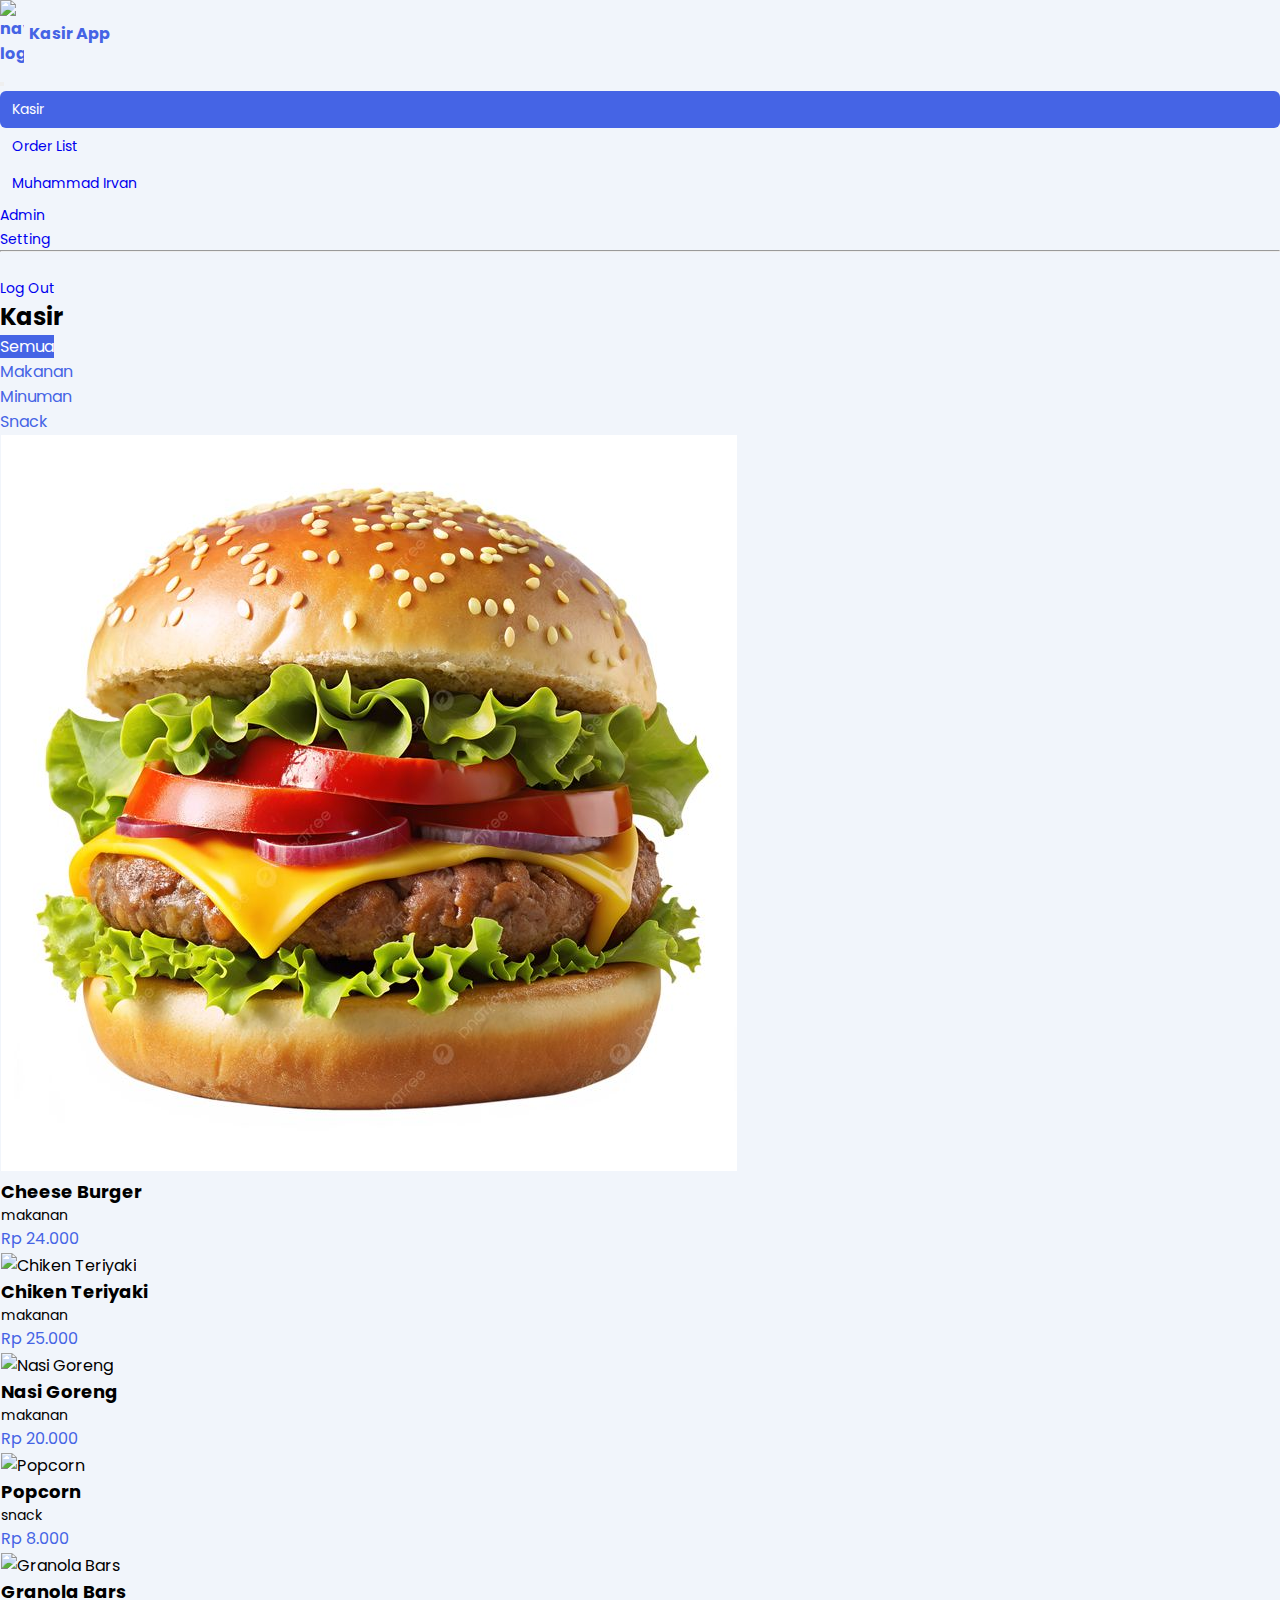
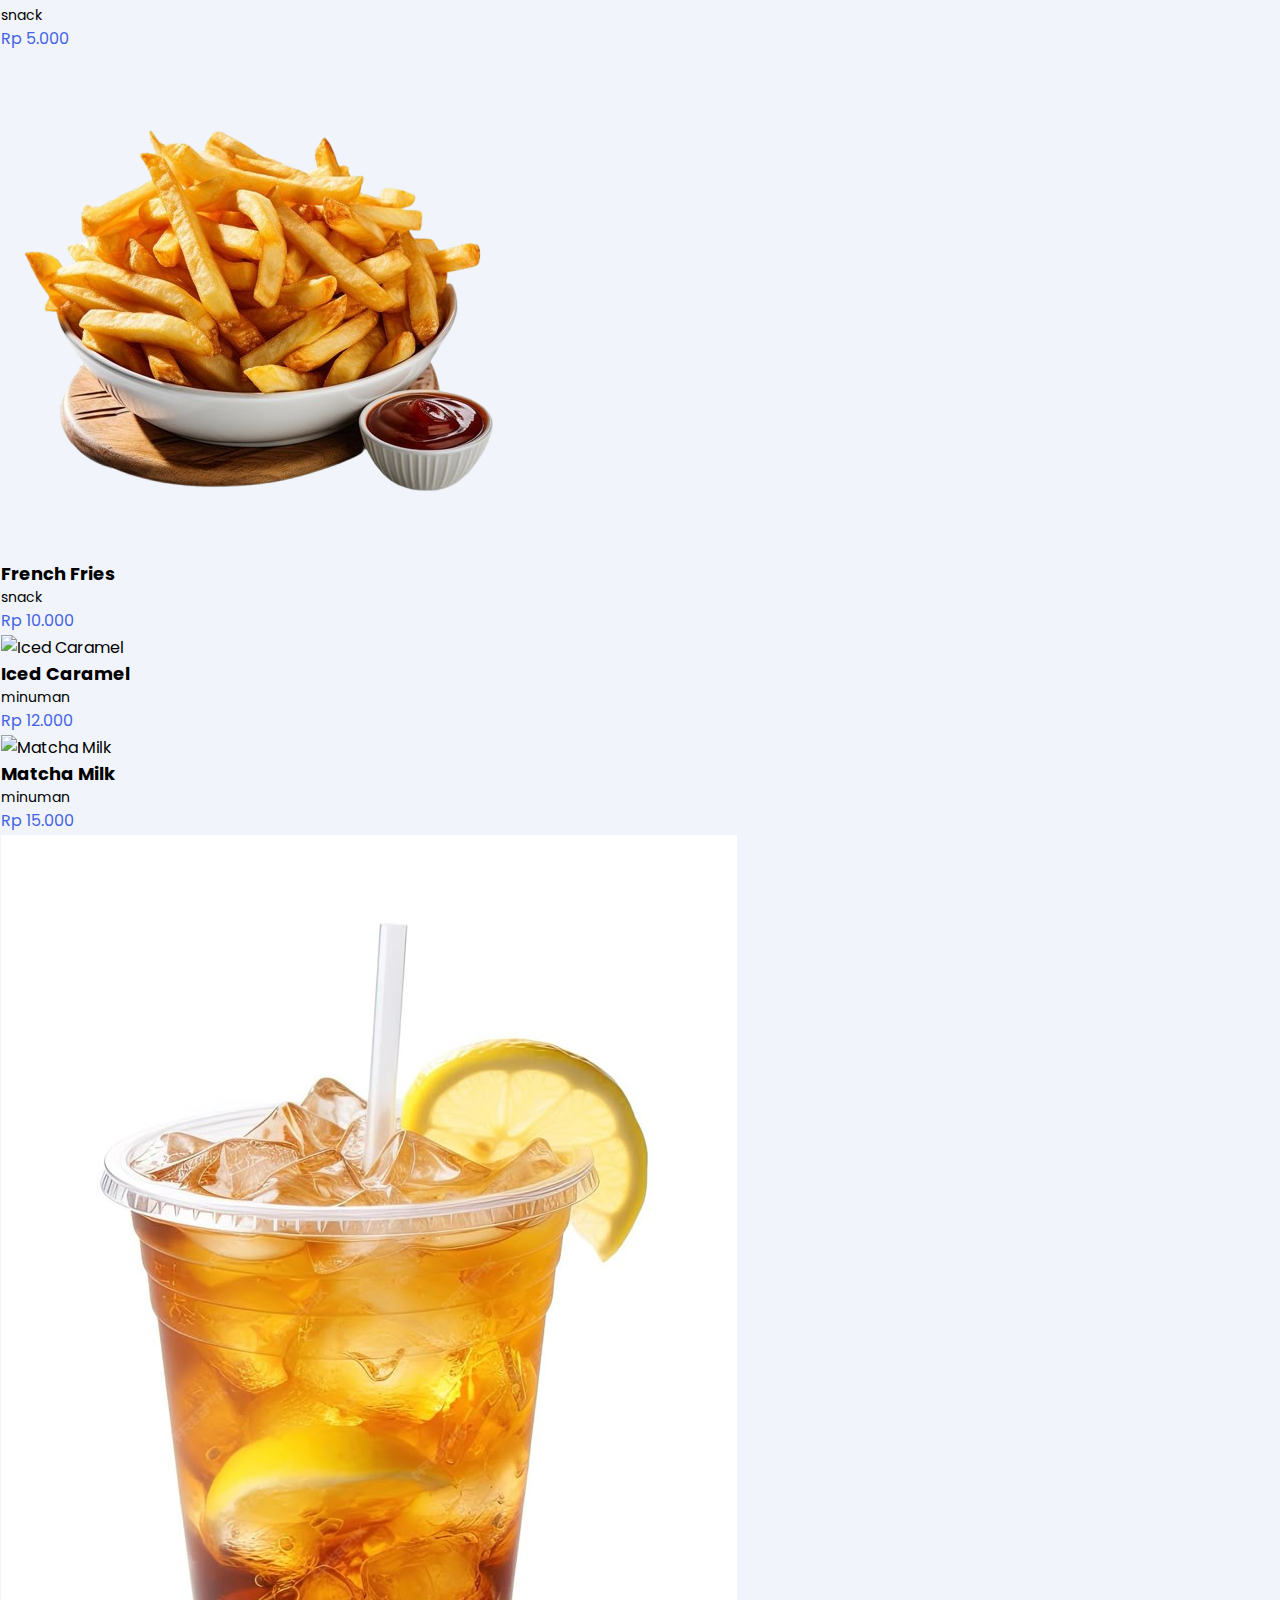
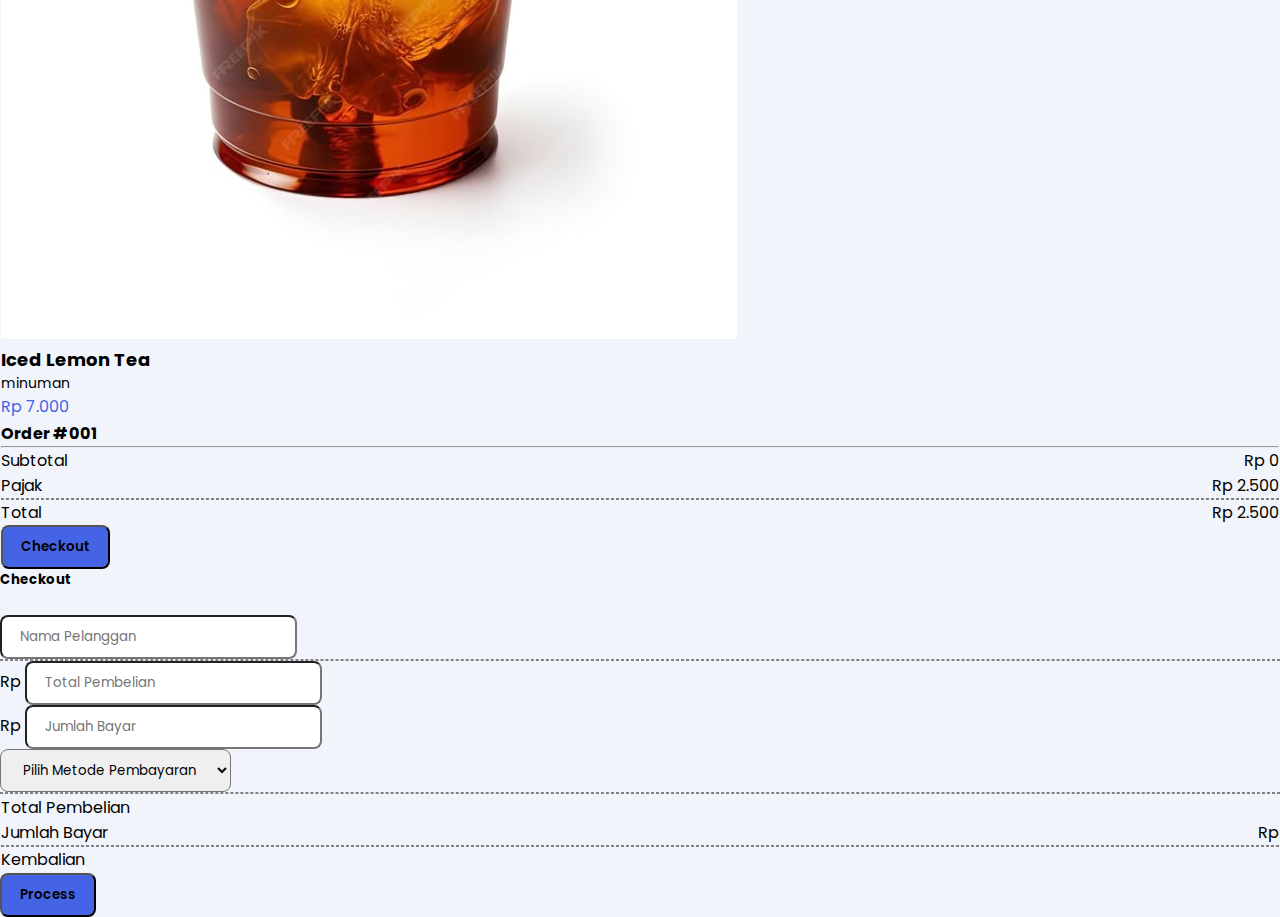
==== commit dcf408e5: "finishing checkout modal features" ====
--- a/index.html
+++ b/index.html
@@ -111,17 +111,17 @@
               <hr class="my-4" />
               <div class="flex-centerbetween mb-2">
                 <p class="mb-0 text-secondary">Subtotal</p>
-                <p id="subtotal-amount" class="mb-0 fw-bold">Rp. 0</p>
+                <p id="subtotal-amount" class="mb-0 fw-bold"></p>
               </div>
               <div class="flex-centerbetween mb-5">
                 <p class="mb-0 text-secondary">Pajak</p>
-                <p id="tax-amount" class="mb-0 fw-bold">Rp. 2500</p>
+                <p id="tax-amount" class="mb-0 fw-bold"></p>
               </div>
 
               <hr class="my-4" style="border-style: dashed" />
               <div class="flex-centerbetween mb-5">
                 <p class="mb-0 text-secondary">Total</p>
-                <p id="total-amount" class="mb-0 fw-bold">Rp. 84,000</p>
+                <p id="total-amount" class="mb-0 fw-bold"></p>
               </div>
 
               <button
@@ -170,7 +170,7 @@
             <div class="row">
               <div class="col-6">
                 <div class="input-group mb-3 mt-2">
-                  <span class="input-group-text" id="total-payment"> Rp. </span>
+                  <span class="input-group-text">Rp</span>
                   <input
                     type="text"
                     name="total-payment"
@@ -182,7 +182,7 @@
                 </div>
                 <div class="input-group mb-3 mt-2">
                   <span class="input-group-text" id="payment-amount">
-                    Rp.
+                    Rp
                   </span>
                   <input
                     type="text"
@@ -190,9 +190,15 @@
                     id="payment-amount"
                     class="form-control"
                     placeholder="Jumlah Bayar"
+                    oninput="formatNumber(this)"
                     required
                   />
                 </div>
+                <input
+                  type="hidden"
+                  id="payment-amount-hidden"
+                  name="payment_amount"
+                />
               </div>
 
               <div class="col-6">
@@ -204,6 +210,7 @@
                     name="payment-method"
                     class="form-select"
                     id="payment-method"
+                    required
                   >
                     <option selected>Pilih Metode Pembayaran</option>
                     <option value="transfer">Transfer</option>
@@ -220,32 +227,28 @@
               <div class="col">
                 <div class="card border-0">
                   <div class="card-body px-0">
-       
-
                     <!-- Total  -->
-                  
+
                     <div class="flex-centerbetween mb-2">
                       <p class="mb-0 text-secondary">Total Pembelian</p>
-                      <p id="total-amount" class="mb-0 fw-bold">Rp. 0</p>
+                      <p id="total-amount-text" class="mb-0 fw-bold"></p>
                     </div>
                     <div class="flex-centerbetween mb-5">
                       <p class="mb-0 text-secondary">Jumlah Bayar</p>
-                      <p id="payment-amount" class="mb-0 fw-bold">Rp. 0</p>
+                      <p id="payment-amount-text" class="mb-0 fw-bold">Rp </p>
                     </div>
 
                     <hr class="my-4" style="border-style: dashed" />
                     <div class="flex-centerbetween mb-5">
                       <p class="mb-0 text-secondary">Kembalian</p>
-                      <p id="change-amount" class="mb-0 fw-bold">Rp. 0</p>
+                      <p id="change-amount-text" class="mb-0 fw-bold"></p>
                     </div>
-
-                  
                   </div>
                 </div>
               </div>
             </div>
 
-            <input type="hidden" id="nominal" name="pay" value="84000" />
+            <input type="hidden" id="nominal-payment" name="pay" />
             <button class="btn btn-primary w-100" type="submit">Process</button>
           </div>
         </div>
--- a/assets/css/style.css
+++ b/assets/css/style.css
@@ -0,0 +1,168 @@
+@import url("https://fonts.googleapis.com/css2?family=Poppins:ital,wght@0,100;0,200;0,300;0,400;0,500;0,600;0,700;0,800;0,900;1,100;1,200;1,300;1,400;1,500;1,600;1,700;1,800;1,900&display=swap");
+
+:root {
+  --bs-primary: #4564e5;
+  --soft-blue: #f1f5fb;
+  --white: #fff;
+}
+
+* {
+  margin: 0;
+  padding: 0;
+  font-family: "Poppins", sans-serif;
+}
+
+img {
+  max-width: 100%;
+}
+
+a {
+  text-decoration: none;
+}
+
+.cursor-pointer {
+  cursor: pointer;
+}
+
+.logo {
+  display: flex;
+  align-items: center;
+  gap: 5px;
+  color: var(--bs-primary);
+  font-weight: 700;
+}
+
+.logo img {
+  width: 24px;
+}
+
+.bg-primary {
+  background-color: #4564e5;
+}
+
+.text-primary {
+  color: var(--bs-primary) !important;
+}
+
+.bg-soft-blue {
+  background-color: var(--soft-blue);
+}
+
+.fs-7 {
+  font-size: 14px;
+}
+
+.fs-8 {
+  font-size: 12px;
+}
+
+.flex-centerbetween {
+  display: flex;
+  align-items: center;
+  justify-content: space-between;
+}
+
+.form-control:focus,
+.form-select:focus {
+  box-shadow: none;
+  border-color: var(--bs-primary);
+}
+
+.form-control,
+.form-select,
+.btn {
+  border-radius: 0.5rem;
+  padding: 10px 18px;
+}
+
+.btn-sm {
+  border-radius: 0.5rem;
+  padding: 6px 12px;
+  font-weight: 400 !important;
+}
+
+.btn {
+  font-weight: 600;
+  display: flex;
+  align-items: center;
+  justify-content: center;
+  gap: 8px;
+}
+
+.btn-quantity,
+.btn-delete {
+  width: 30px;
+  height: 30px;
+  background-color: var(--soft-blue);
+}
+
+.btn-quantity:hover {
+  background-color: var(--bs-primary);
+  color: var(--white);
+}
+
+.btn-primary {
+  background-color: var(--bs-primary);
+}
+
+.navbar .navbar-nav .nav-item.dropdown .dropdown-item {
+  display: flex;
+  align-items: center;
+  gap: 8px;
+  font-size: 14px;
+}
+
+.navbar .navbar-nav .nav-item.dropdown .dropdown-item:hover,
+.navbar .navbar-nav .nav-item.dropdown .dropdown-item.active {
+    background-color: var(--bs-primary);
+    color: var(--white);
+}
+
+.navbar .navbar-nav .nav-item .nav-link {
+    display: flex;
+    align-items: center;
+    gap: 8px;
+    padding: 8px 12px;
+    border-radius: 6px;
+    font-size: 14px;
+}
+
+
+.navbar .navbar-nav .nav-item .nav-link.active,
+.navbar .navbar-nav .nav-item .nav-link:hover {
+    background-color: var(--bs-primary);
+    color: var(--white);
+}
+
+.nav-pills a {
+    color: #4564e5;
+}
+
+.nav-pills .active,
+.nav-pills a:hover {
+    background-color: var(--bs-primary) !important;
+    color: var(--white);
+}
+
+.card {
+    border-radius: 1rem;
+    border: 1px solid transparent;
+    transition: 0.3s all ease;
+}
+
+.card:hover {
+    border-color: var(--bs-primary);
+}
+
+.card .card-title {
+    font-size: 18px;
+}
+
+.table thead tr th {
+    color: #6c757d;
+    font-size: 14px;
+    font-weight: 500;
+    text-transform: uppercase;
+}
+
+
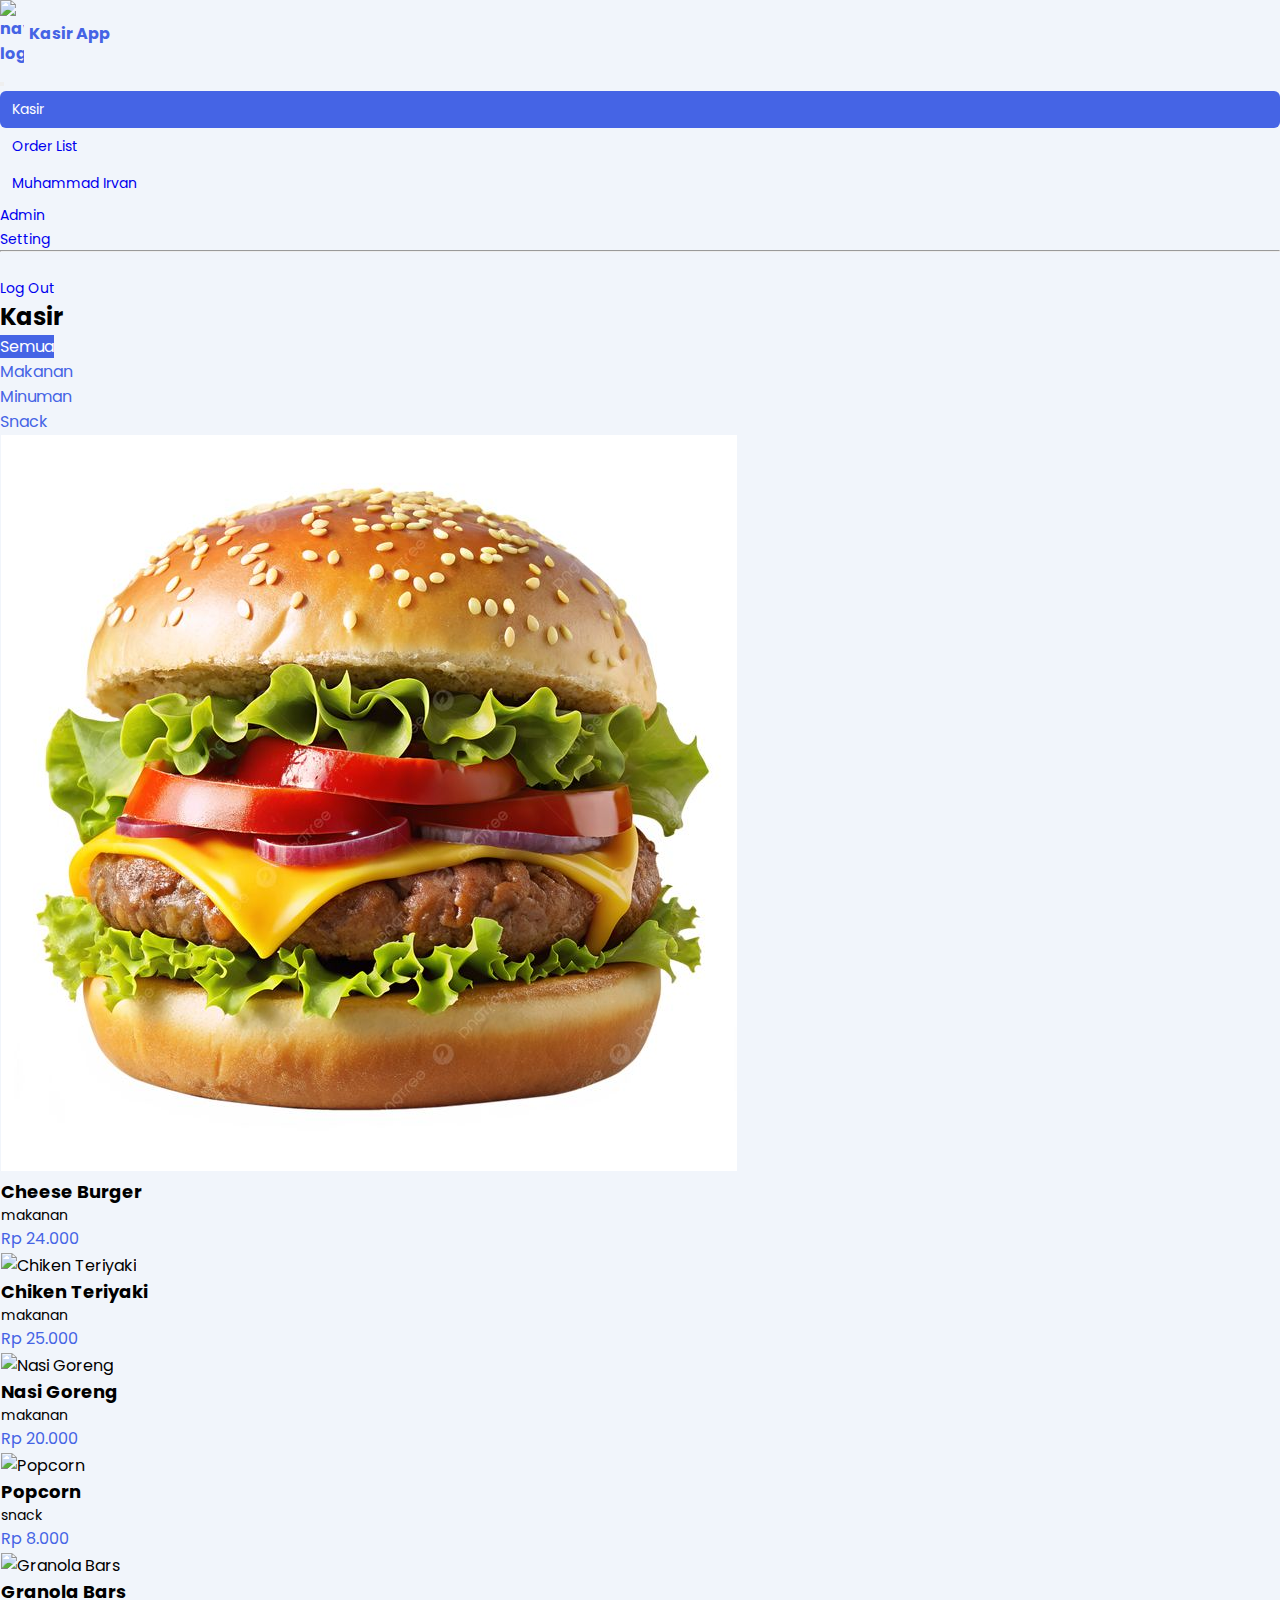
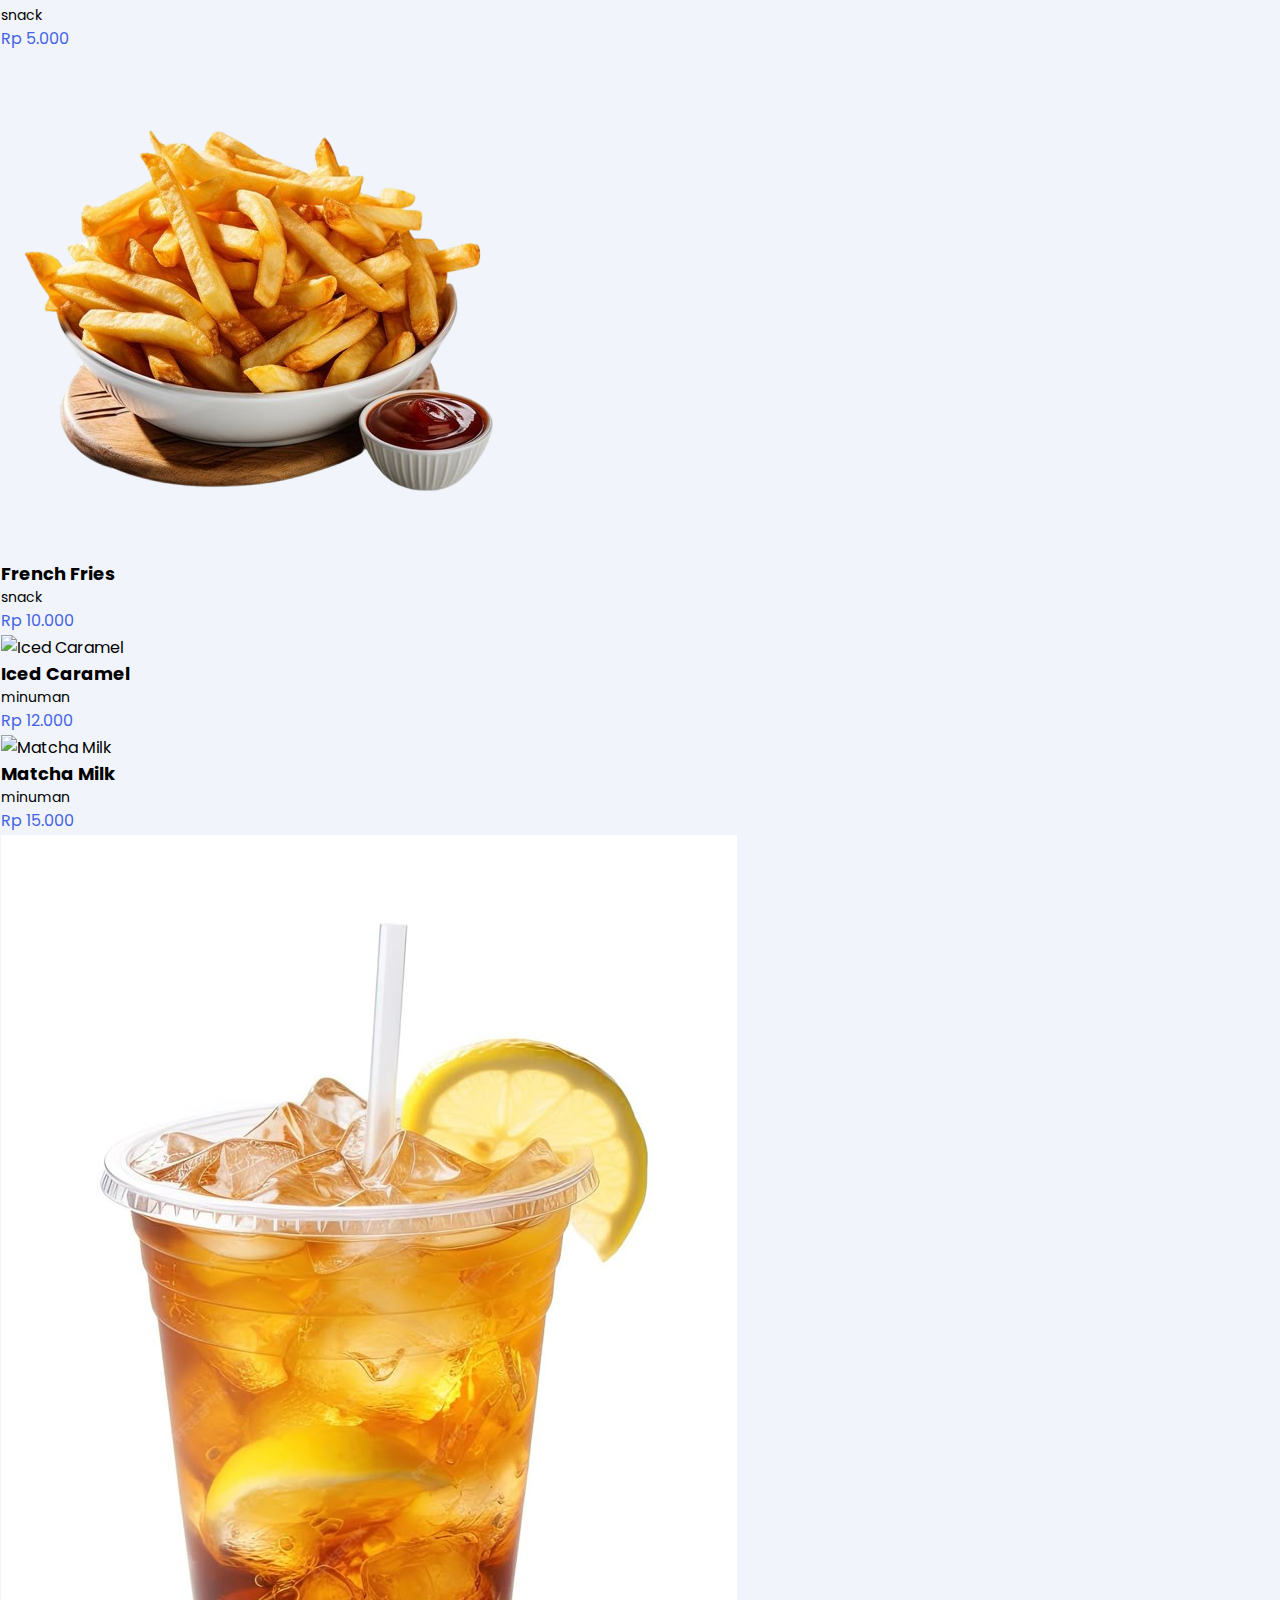
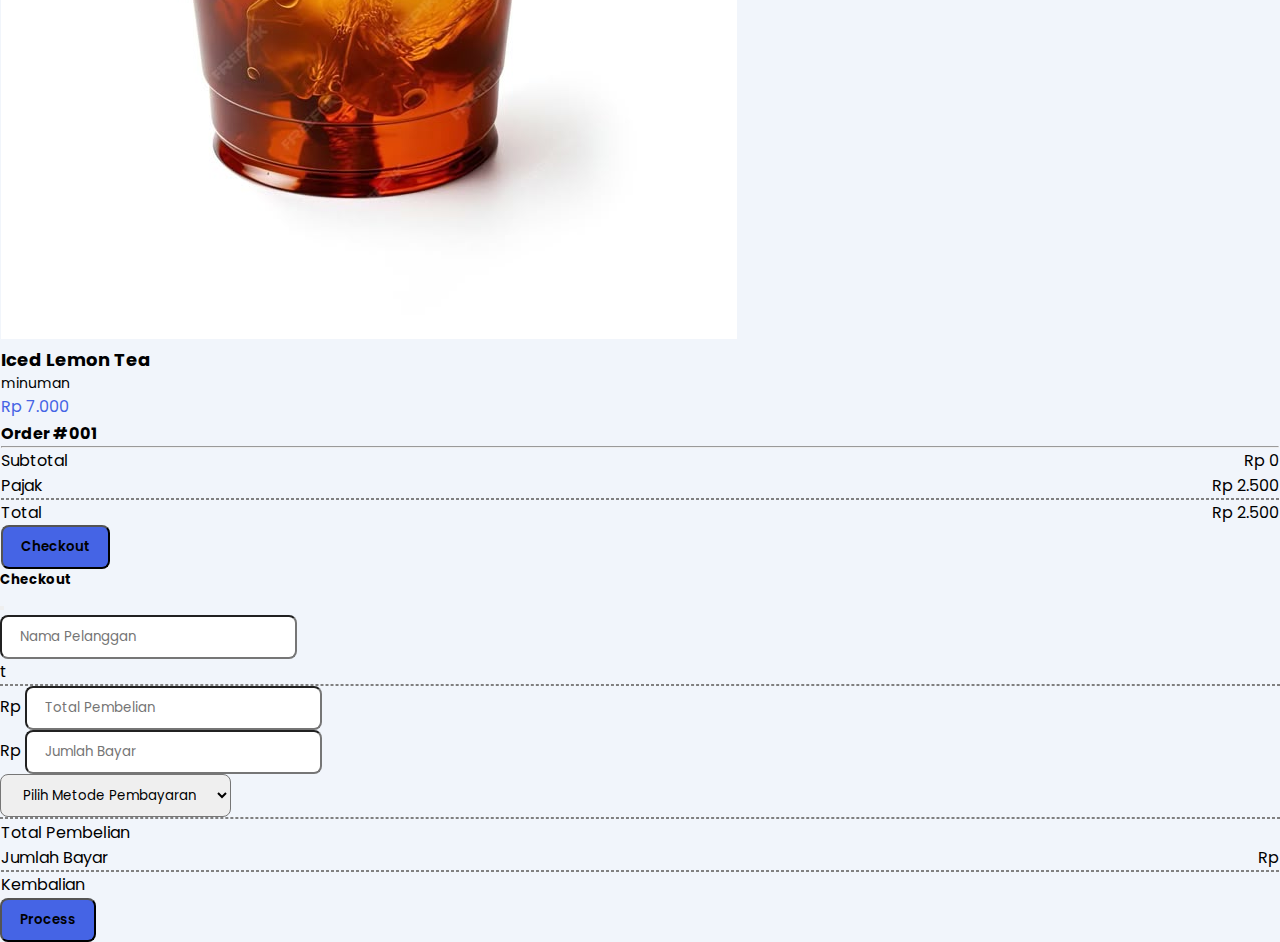
==== commit 4668b484: "add login page" ====
--- a/index.html
+++ b/index.html
@@ -37,7 +37,7 @@
               <a href="index.html" class="nav-link active px-4">Kasir</a>
             </li>
             <li class="nav-item">
-              <a href="order-list.html" class="nav-link px-4">Order List </a>
+              <a href="pages/order-list.html" class="nav-link px-4">Order List </a>
             </li>
           </ul>
 
@@ -164,7 +164,7 @@
                 required
               />
             </div>
-
+t
             <hr class="mb-4" style="border-style: dashed" />
 
             <div class="row">
--- a/assets/css/style.css
+++ b/assets/css/style.css
@@ -114,55 +114,69 @@
 
 .navbar .navbar-nav .nav-item.dropdown .dropdown-item:hover,
 .navbar .navbar-nav .nav-item.dropdown .dropdown-item.active {
-    background-color: var(--bs-primary);
-    color: var(--white);
+  background-color: var(--bs-primary);
+  color: var(--white);
 }
 
 .navbar .navbar-nav .nav-item .nav-link {
-    display: flex;
-    align-items: center;
-    gap: 8px;
-    padding: 8px 12px;
-    border-radius: 6px;
-    font-size: 14px;
+  display: flex;
+  align-items: center;
+  gap: 8px;
+  padding: 8px 12px;
+  border-radius: 6px;
+  font-size: 14px;
 }
-
 
 .navbar .navbar-nav .nav-item .nav-link.active,
 .navbar .navbar-nav .nav-item .nav-link:hover {
-    background-color: var(--bs-primary);
-    color: var(--white);
+  background-color: var(--bs-primary);
+  color: var(--white);
 }
 
 .nav-pills a {
-    color: #4564e5;
+  color: #4564e5;
 }
 
 .nav-pills .active,
 .nav-pills a:hover {
-    background-color: var(--bs-primary) !important;
-    color: var(--white);
+  background-color: var(--bs-primary) !important;
+  color: var(--white);
 }
 
 .card {
-    border-radius: 1rem;
-    border: 1px solid transparent;
-    transition: 0.3s all ease;
+  border-radius: 1rem;
+  border: 1px solid transparent;
+  transition: 0.3s all ease;
 }
 
 .card:hover {
-    border-color: var(--bs-primary);
+  border-color: var(--bs-primary);
 }
 
 .card .card-title {
-    font-size: 18px;
+  font-size: 18px;
 }
 
 .table thead tr th {
-    color: #6c757d;
-    font-size: 14px;
-    font-weight: 500;
-    text-transform: uppercase;
+  color: #6c757d;
+  font-size: 14px;
+  font-weight: 500;
+  text-transform: uppercase;
 }
 
+/* Login */
 
+.password-toggle {
+    position: absolute;
+    right: 15px;
+    top: 50%;
+    transform: translateY(-50%);
+    font-size: 20px;
+    color: #777;
+    cursor: pointer;
+    transition: color 0.3s ease;
+}
+
+.password-toggle:hover {
+    color: #333;
+}
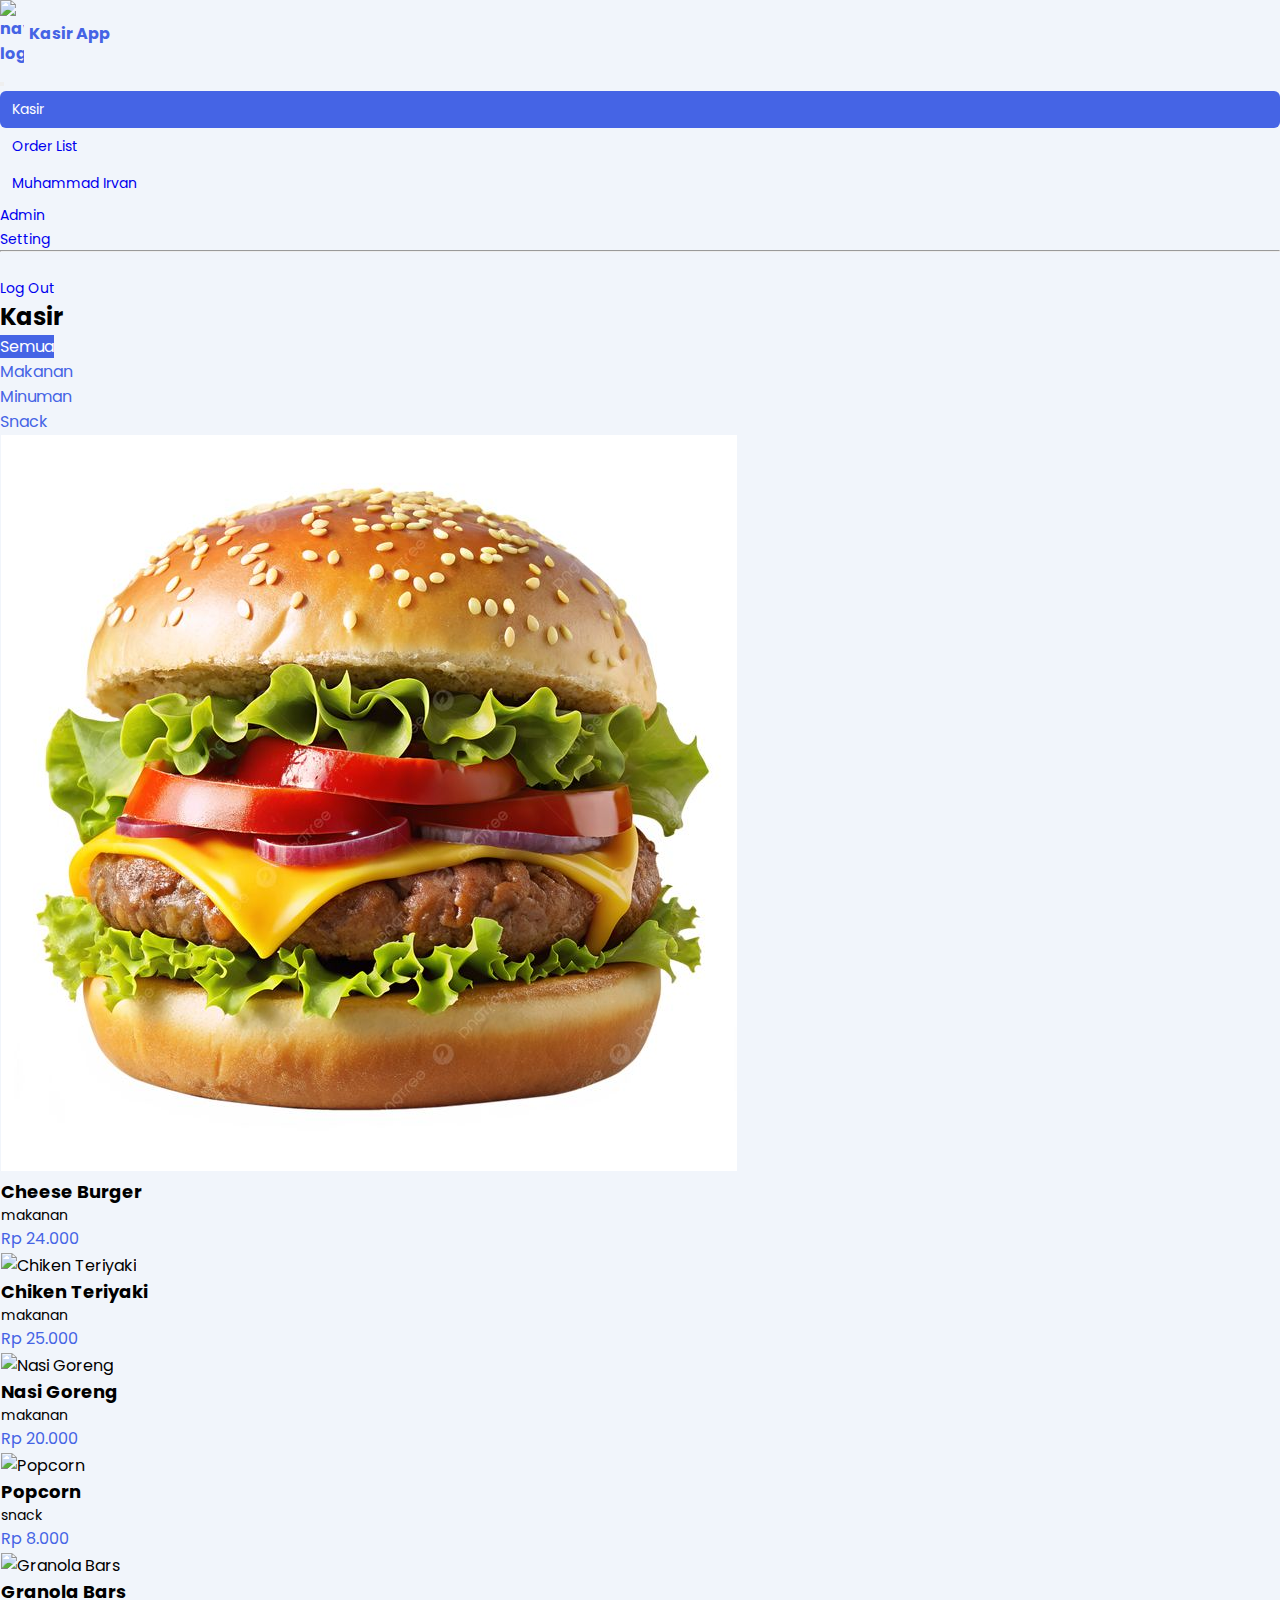
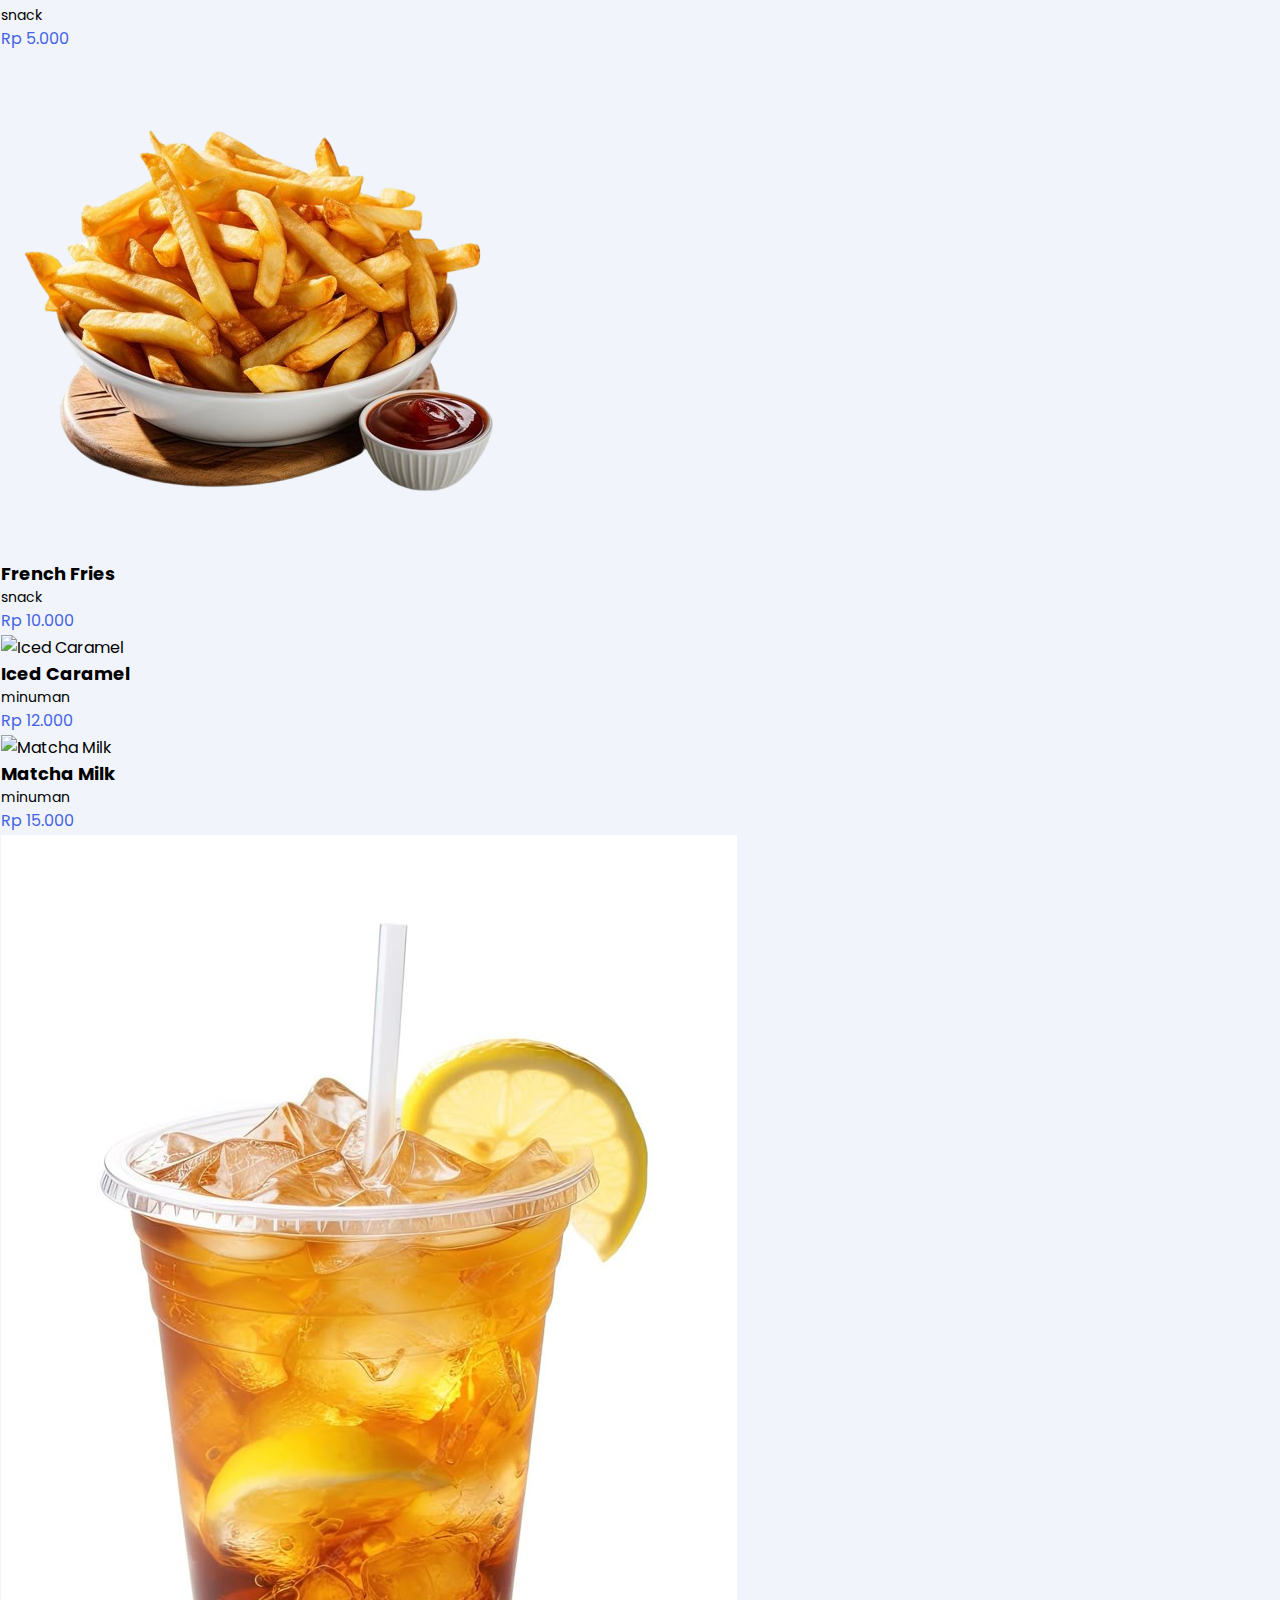
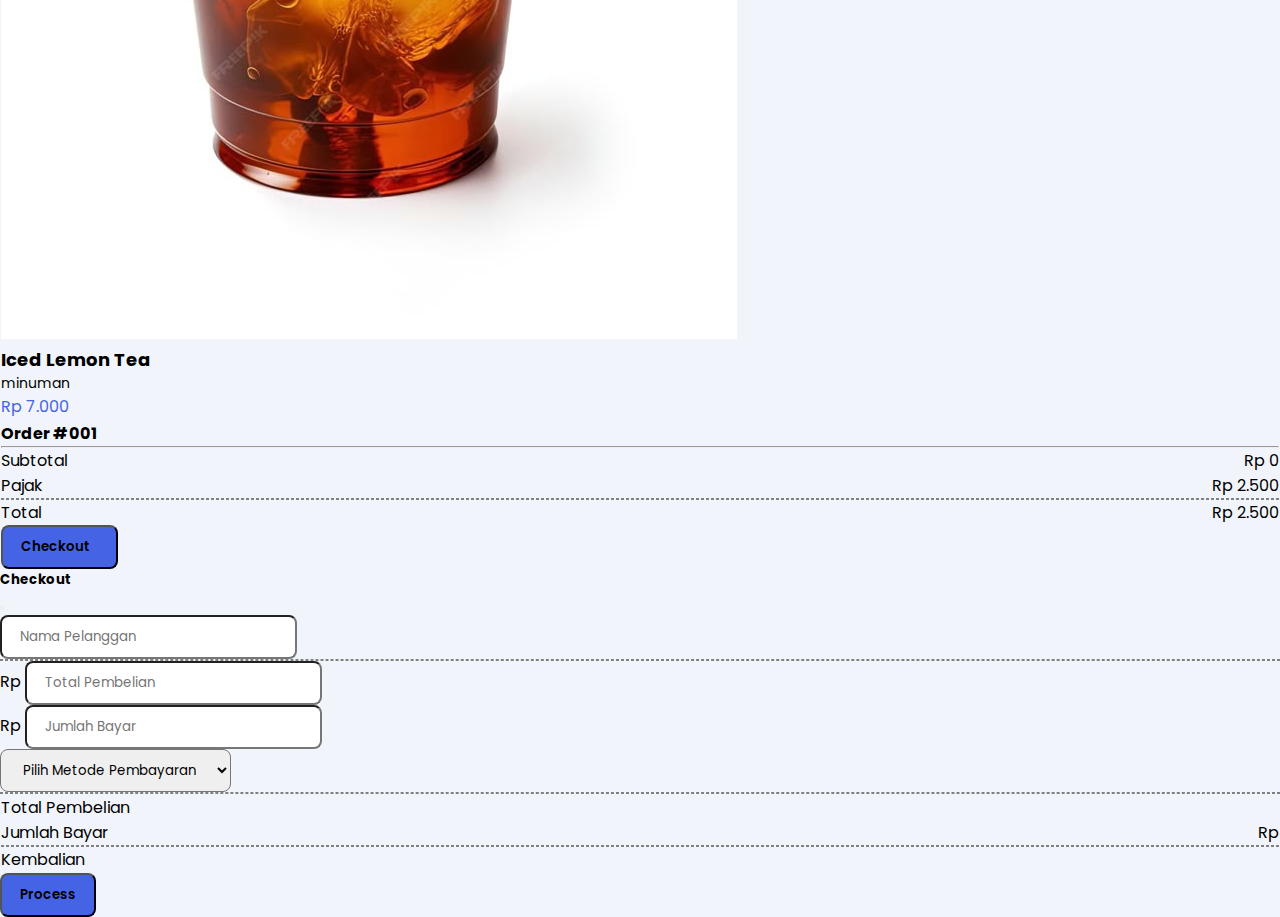
==== commit f34aa7d5: "continue process creating order-list page and add filter for order status" ====
--- a/index.html
+++ b/index.html
@@ -131,6 +131,7 @@
                 data-bs-target="#checkoutmodal"
               >
                 Checkout
+                <i class="bx bx-cart fs-4"></i>
               </button>
             </div>
           </div>
@@ -164,7 +165,7 @@
                 required
               />
             </div>
-t
+
             <hr class="mb-4" style="border-style: dashed" />
 
             <div class="row">
--- a/assets/css/style.css
+++ b/assets/css/style.css
@@ -180,3 +180,9 @@
 .password-toggle:hover {
     color: #333;
 }
+
+/* Order list */
+.detail-order {
+  text-decoration: none;
+  color: #333;
+}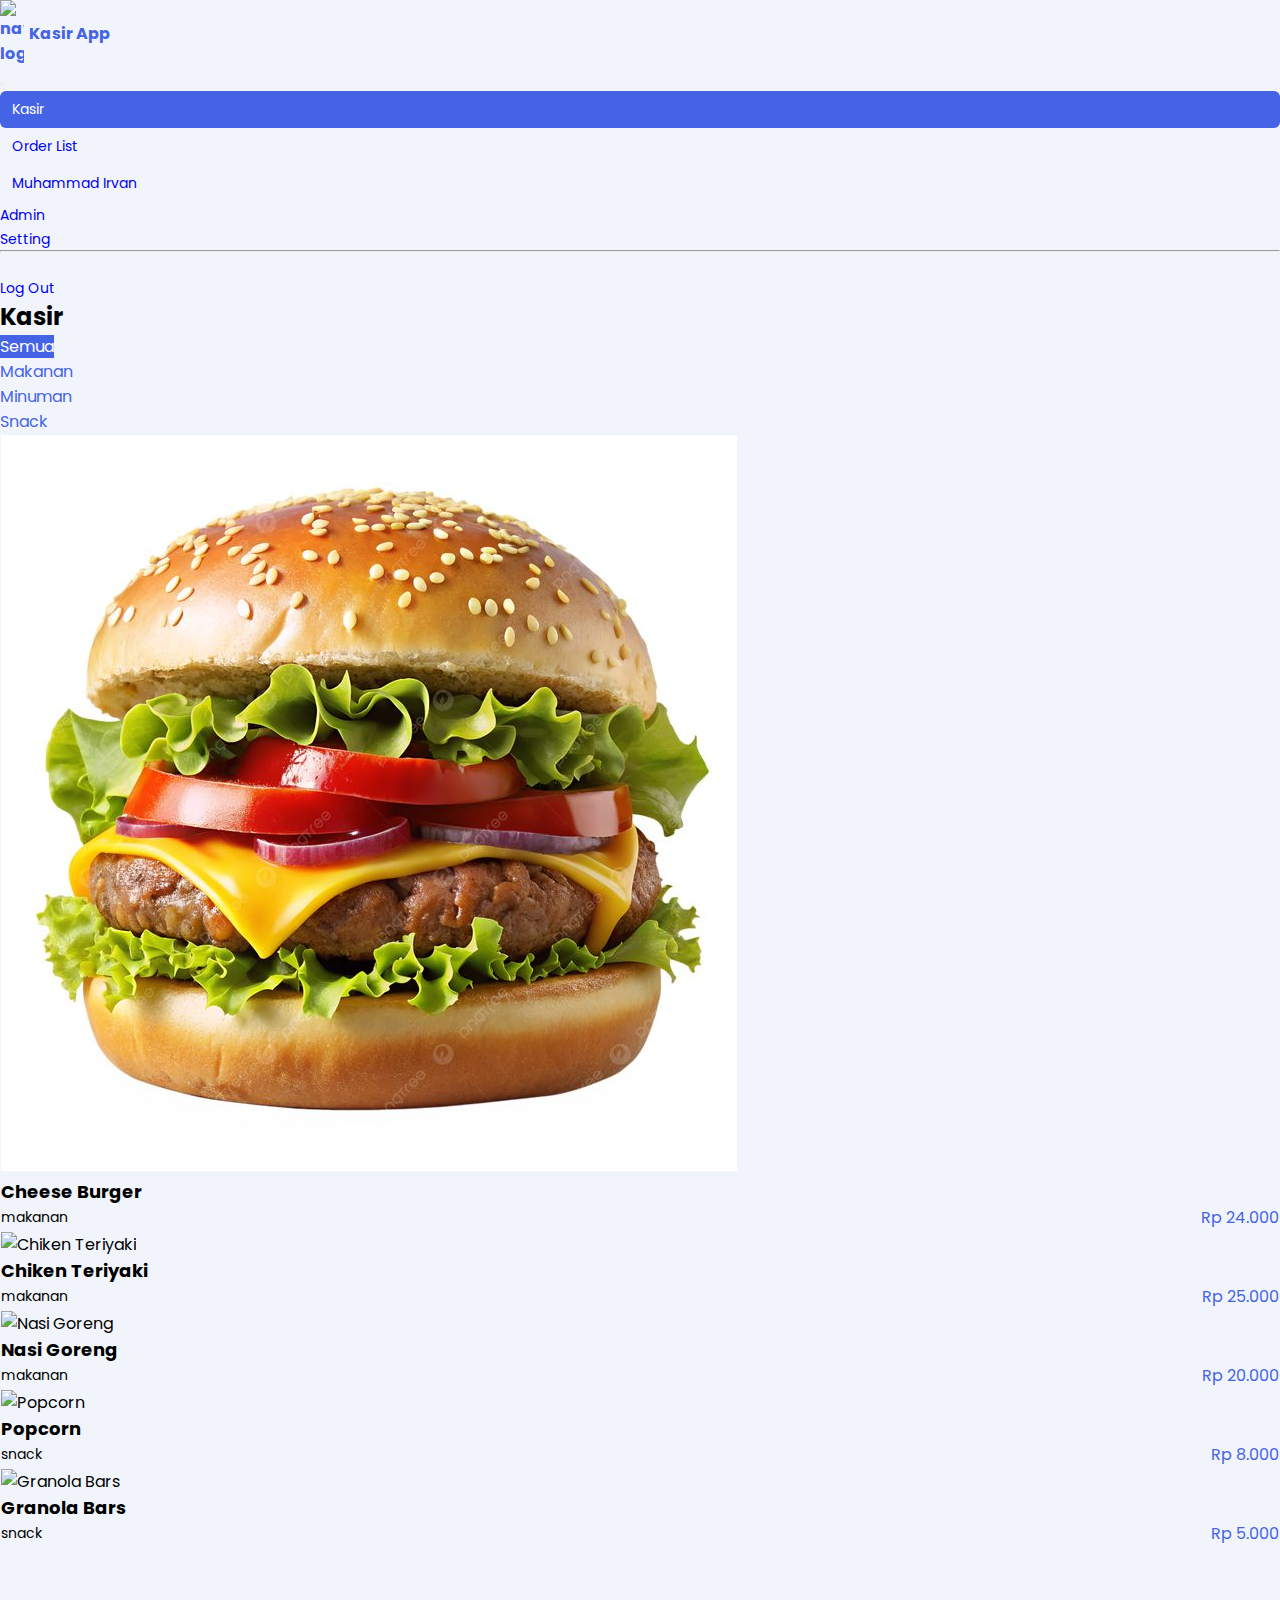
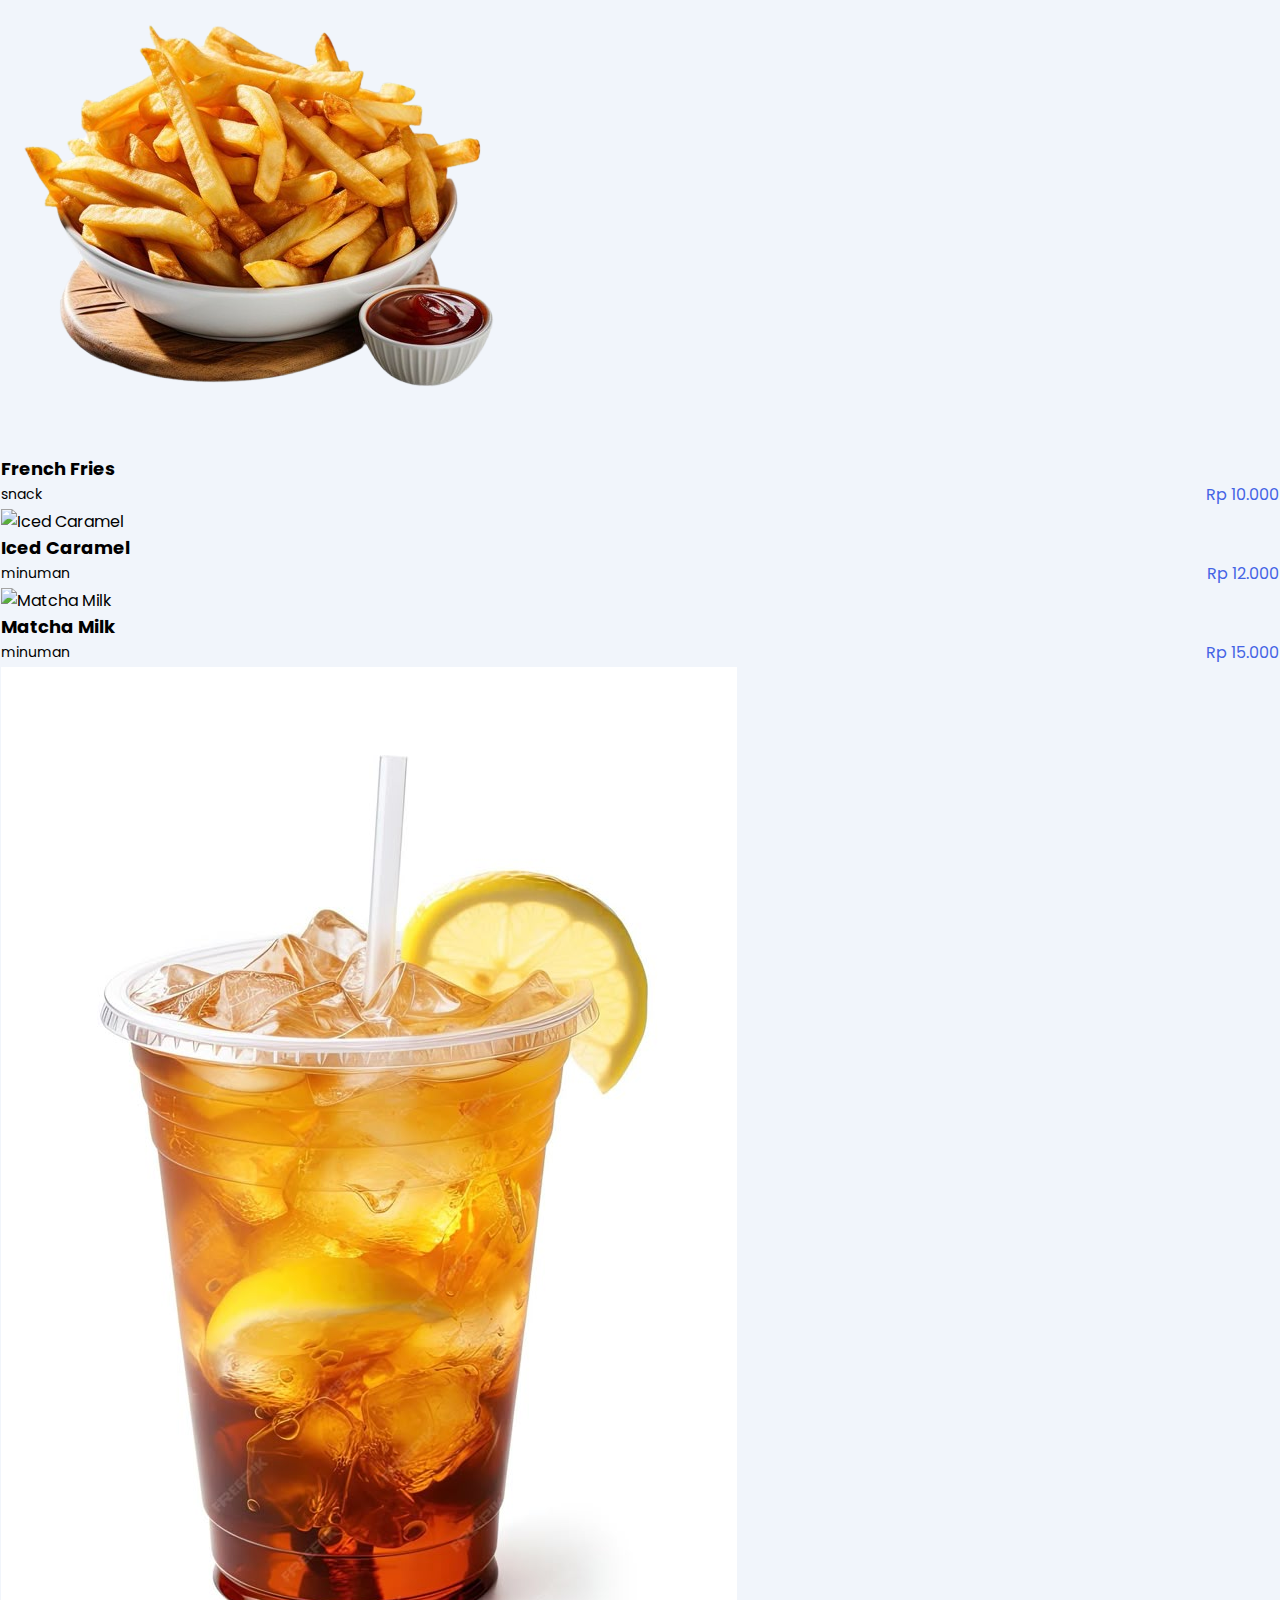
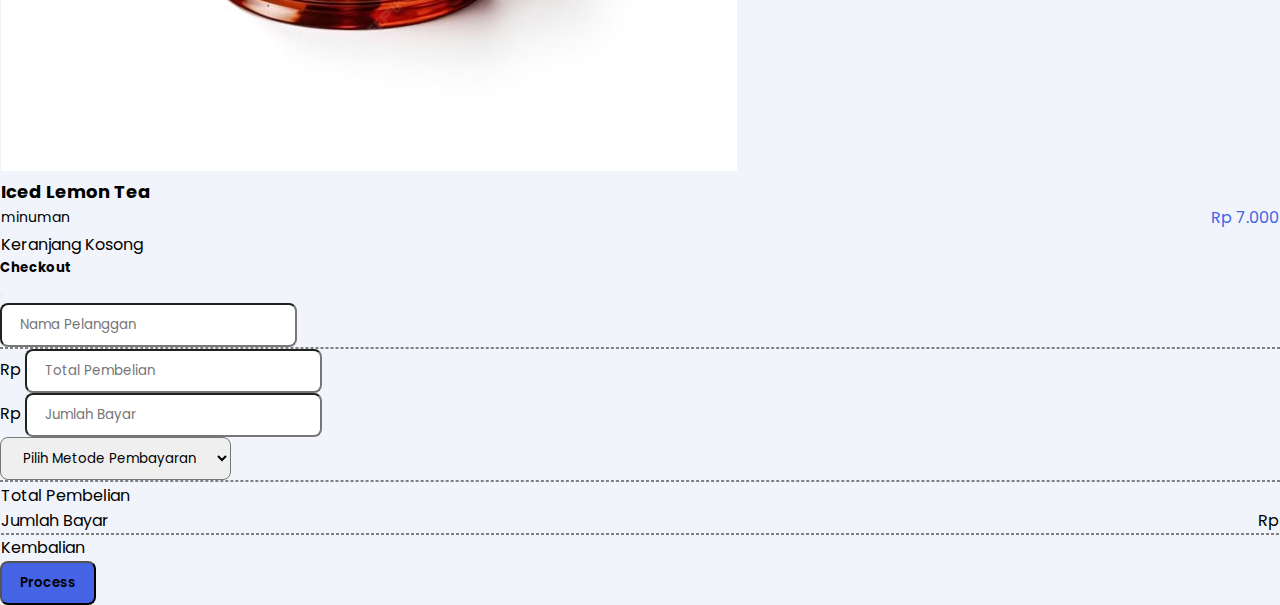
==== commit 7094fd6e: "fix responsive for mobile on kasir page" ====
--- a/index.html
+++ b/index.html
@@ -1,264 +1,224 @@
 <!DOCTYPE html>
 <html lang="en">
-  <head>
-    <meta charset="UTF-8" />
-    <meta name="viewport" content="width=device-width, initial-scale=1.0" />
-    <title>Kasir app</title>
-
-    <link
-      rel="stylesheet"
-      href="assets/vendors/bootstrap-5.3.3/css/bootstrap.min.css"
-    />
-    <link
-      rel="stylesheet"
-      href="assets/vendors/boxicons-2.1.4/css/boxicons.min.css"
-    />
-    <link rel="stylesheet" href="assets/css/style.css" />
-  </head>
-  <body class="bg-soft-blue">
-    <!-- Navbar -->
-    <nav class="navbar navbar-expand-lg bg-white py-3">
-      <div class="container-fluid">
-        <a href="index.html" class="navbar-brand logo">
-          <img src="assets/images/logo.png" alt="navbar-logo" /> Kasir App
-        </a>
-        <button
-          class="navbar-toggler border-0 shadow-none"
-          type="button"
-          data-bs-toggle="collapse"
-          data-bs-target="#navbarMenu"
-        >
-          <span class="navbarMenu"></span>
-        </button>
-
-        <div class="collapse navbar-collapse" id="navbarMenu">
-          <ul class="navbar-nav me-auto gap-2">
-            <li class="nav-item">
-              <a href="index.html" class="nav-link active px-4">Kasir</a>
-            </li>
-            <li class="nav-item">
-              <a href="pages/order-list.html" class="nav-link px-4">Order List </a>
-            </li>
-          </ul>
-
-          <ul class="navbar-nav ms-auto">
-            <li class="nav-item dropdown">
-              <a
-                href="#"
-                class="nav-link dropdown-toggle"
-                role="button"
-                data-bs-toggle="dropdown"
-              >
-                Muhammad Irvan
-              </a>
-
-              <ul class="dropdown-menu dropdown-menu-end mt-2">
-                <li>
-                  <a href="dashboard.html" class="dropdown-item">Admin</a>
-                </li>
-                <li>
-                  <a href="setting.html" class="dropdown-item">Setting</a>
-                </li>
-                <li>
-                  <hr class="dropdown-divider" />
-                </li>
-                <li>
-                  <a href="login.html" class="dropdown-item">Log Out</a>
-                </li>
-              </ul>
-            </li>
-          </ul>
-        </div>
-      </div>
-    </nav>
-
-    <!-- Menu Section -->
-    <section class="container-fluid p-5">
-      <div class="row g-4">
-        <div class="col-lg-7">
-          <!-- Left Menu -->
-
-          <h2 class="text-dark fw-bold mb-4">Kasir</h2>
-          <ul
-            class="nav nav-pills gap-1 pb-3 mb-4 border-bottom"
-            id="categoryTabs"
-          >
-            <li class="nav-item">
-              <a href="#" class="nav-link active" data-filter="all">Semua</a>
-            </li>
-            <li class="nav-item">
-              <a href="#" class="nav-link" data-filter="makanan">Makanan</a>
-            </li>
-            <li class="nav-item">
-              <a href="#" class="nav-link" data-filter="minuman">Minuman</a>
-            </li>
-            <li class="nav-item">
-              <a href="#" class="nav-link" data-filter="snack">Snack</a>
-            </li>
-          </ul>
-
-          <div class="row g-3" id="menu-container"></div>
-        </div>
-        <div class="col-lg-5">
-          <!-- Cart Section -->
-
-          <div class="card border-0">
-            <div class="card-body px-4">
-              <h4 class="fw-semibold mb-3 mt-3">Order #001</h4>
-              <div id="cart-container" class=""></div>
-
-              <!-- Total  -->
-              <hr class="my-4" />
-              <div class="flex-centerbetween mb-2">
-                <p class="mb-0 text-secondary">Subtotal</p>
-                <p id="subtotal-amount" class="mb-0 fw-bold"></p>
-              </div>
-              <div class="flex-centerbetween mb-5">
-                <p class="mb-0 text-secondary">Pajak</p>
-                <p id="tax-amount" class="mb-0 fw-bold"></p>
-              </div>
-
-              <hr class="my-4" style="border-style: dashed" />
-              <div class="flex-centerbetween mb-5">
-                <p class="mb-0 text-secondary">Total</p>
-                <p id="total-amount" class="mb-0 fw-bold"></p>
-              </div>
-
-              <button
-                class="btn btn-primary rounded-3 py-3 w-100"
-                type="button"
-                data-bs-toggle="modal"
-                data-bs-target="#checkoutmodal"
-              >
-                Checkout
-                <i class="bx bx-cart fs-4"></i>
-              </button>
+
+<head>
+  <meta charset="UTF-8" />
+  <meta name="viewport" content="width=device-width, initial-scale=1.0" />
+  <title>Kasir app</title>
+
+  <link rel="stylesheet" href="assets/vendors/bootstrap-5.3.3/css/bootstrap.min.css" />
+  <link rel="stylesheet" href="assets/vendors/boxicons-2.1.4/css/boxicons.min.css" />
+  <link rel="stylesheet" href="assets/css/style.css" />
+</head>
+
+<body class="bg-soft-blue">
+  <!-- Navbar -->
+  <nav class="navbar navbar-expand-lg bg-white py-3">
+    <div class="container-fluid">
+      <a href="index.html" class="navbar-brand logo">
+        <img src="assets/images/logo.png" alt="navbar-logo" /> Kasir App
+      </a>
+      <button class="navbar-toggler border-0 shadow-none bg-secondary" type="button" data-bs-toggle="collapse"
+        data-bs-target="#navbarMenu">
+        <i id="menuIcon" class="bx bx-menu text-white fs-3"></i>
+      </button>
+
+      <div class="collapse navbar-collapse" id="navbarMenu">
+        <ul class="navbar-nav me-auto gap-2">
+          <li class="nav-item">
+            <a href="index.html" class="nav-link active px-4">Kasir</a>
+          </li>
+          <li class="nav-item">
+            <a href="pages/order-list.html" class="nav-link px-4">Order List </a>
+          </li>
+        </ul>
+
+        <ul class="navbar-nav ms-auto">
+          <li class="nav-item dropdown">
+            <a href="#" class="nav-link dropdown-toggle" role="button" data-bs-toggle="dropdown">
+              Muhammad Irvan
+            </a>
+
+            <ul class="dropdown-menu dropdown-menu-end mt-2">
+              <li>
+                <a href="dashboard.html" class="dropdown-item">Admin</a>
+              </li>
+              <li>
+                <a href="setting.html" class="dropdown-item">Setting</a>
+              </li>
+              <li>
+                <hr class="dropdown-divider" />
+              </li>
+              <li>
+                <a href="login.html" class="dropdown-item">Log Out</a>
+              </li>
+            </ul>
+          </li>
+        </ul>
+      </div>
+    </div>
+  </nav>
+
+  <!-- Menu Section -->
+  <section class="container-fluid p-5">
+    <div class="row g-4">
+      <div class="col-lg-7 col-xs-12">
+        <!-- Left Menu -->
+
+
+        <h2 class="text-dark fw-bold mb-4">Kasir</h2>
+        <ul class="nav nav-pills gap-1 pb-3 mb-4 border-bottom" id="categoryTabs">
+          <li class="nav-item">
+            <a href="#" class="nav-link active" data-filter="all">Semua</a>
+          </li>
+          <li class="nav-item">
+            <a href="#" class="nav-link" data-filter="makanan">Makanan</a>
+          </li>
+          <li class="nav-item">
+            <a href="#" class="nav-link" data-filter="minuman">Minuman</a>
+          </li>
+          <li class="nav-item">
+            <a href="#" class="nav-link" data-filter="snack">Snack</a>
+          </li>
+        </ul>
+
+        <div class="row g-3" id="menu-container"></div>
+      </div>
+      <div class="col-lg-5 "">
+        <!-- Cart Section -->
+
+        <div class=" cart card border-0 ">
+          <div class=" card-body px-4">
+        <h4 class="fw-semibold mb-3 mt-3" id="orderNumber" style="display: none;">Order #001</h4>
+        <div id="cart-container">
+
+        </div>
+
+        <!-- Total  -->
+        <div id="cart-summary">
+          <hr class="my-4" />
+          <div class="flex-centerbetween mb-2">
+            <p class="mb-0 text-secondary">Subtotal</p>
+            <p id="subtotal-amount" class="mb-0 fw-bold"></p>
+          </div>
+          <div class="flex-centerbetween mb-5">
+            <p class="mb-0 text-secondary">Pajak</p>
+            <p id="tax-amount" class="mb-0 fw-bold"></p>
+          </div>
+
+          <hr class="my-4" style="border-style: dashed" />
+          <div class="flex-centerbetween mb-5">
+            <p class="mb-0 text-secondary">Total</p>
+            <p id="total-amount" class="mb-0 fw-bold"></p>
+          </div>
+
+          <button class="btn btn-primary rounded-3 py-3 w-100 checkout-button mb-4" type="button" data-bs-toggle="modal"
+            data-bs-target="#checkoutmodal">
+            Checkout
+            <i class="bx bx-cart fs-4"></i>
+          </button>
+        </div>
+        <div id="empty-cart-message" class="text-center text-muted mt-5" style="display: none;">
+          <i class="bx bx-cart" style="font-size: 4rem;"></i>
+          <p class="mt-3">Keranjang Kosong</p>
+        </div>
+
+
+
+      </div>
+    </div>
+    </div>
+    </div>
+  </section>
+
+  <!-- Checkout Modal -->
+  <div class="modal fade" id="checkoutmodal" data-bs-backdrop="static">
+    <div class="modal-dialog modal-lg">
+      <div class="modal-content">
+        <div class="modal-header border-1">
+          <h5 class="modal-title">Checkout</h5>
+          <button class="btn-close" type="button" data-bs-dismiss="modal"></button>
+        </div>
+        <div class="modal-body">
+          <div class="input-group mb-3 mt-3">
+            <span class="input-group-text" id="customer_name">
+              <i class="bx bx-user"></i>
+            </span>
+            <input type="text" name="customer_name" id="name" class="form-control" placeholder="Nama Pelanggan"
+              required />
+          </div>
+
+          <hr class="mb-4" style="border-style: dashed" />
+
+          <div class="row">
+            <div class="col-6 col-xs-12">
+              <div class="input-group mb-3 mt-2">
+                <span class="input-group-text">Rp</span>
+                <input type="text" name="total-payment" id="total-payment" class="form-control"
+                  placeholder="Total Pembelian" readonly />
+              </div>
+              <div class="input-group mb-3 mt-2">
+                <span class="input-group-text" id="payment-amount">
+                  Rp
+                </span>
+                <input type="text" name="payment-amount" id="payment-amount" class="form-control"
+                  placeholder="Jumlah Bayar" oninput="formatNumber(this)" required />
+              </div>
+              <input type="hidden" id="payment-amount-hidden" name="payment_amount" />
             </div>
-          </div>
-        </div>
-      </div>
-    </section>
-
-    <!-- Checkout Modal -->
-    <div class="modal fade" id="checkoutmodal" data-bs-backdrop="static">
-      <div class="modal-dialog modal-lg">
-        <div class="modal-content">
-          <div class="modal-header border-1">
-            <h5 class="modal-title">Checkout</h5>
-            <button
-              class="btn-close"
-              type="button"
-              data-bs-dismiss="modal"
-            ></button>
-          </div>
-          <div class="modal-body">
-            <div class="input-group mb-3 mt-3">
-              <span class="input-group-text" id="customer_name">
-                <i class="bx bx-user"></i>
-              </span>
-              <input
-                type="text"
-                name="customer_name"
-                id="name"
-                class="form-control"
-                placeholder="Nama Pelanggan"
-                required
-              />
+
+            <div class="col-6 col-xs-12">
+              <div class="input-group mb-3 mt-2">
+                <span class="input-group-text"><i class="bx bx-wallet"></i></span>
+                <select name="payment-method" class="form-select" id="payment-method" required>
+                  <option selected>Pilih Metode Pembayaran</option>
+                  <option value="transfer">Transfer</option>
+                  <option value="qris">QRIS</option>
+                  <option value="cash">Cash</option>
+                </select>
+              </div>
             </div>
-
-            <hr class="mb-4" style="border-style: dashed" />
-
-            <div class="row">
-              <div class="col-6">
-                <div class="input-group mb-3 mt-2">
-                  <span class="input-group-text">Rp</span>
-                  <input
-                    type="text"
-                    name="total-payment"
-                    id="total-payment"
-                    class="form-control"
-                    placeholder="Total Pembelian"
-                    readonly
-                  />
-                </div>
-                <div class="input-group mb-3 mt-2">
-                  <span class="input-group-text" id="payment-amount">
-                    Rp
-                  </span>
-                  <input
-                    type="text"
-                    name="payment-amount"
-                    id="payment-amount"
-                    class="form-control"
-                    placeholder="Jumlah Bayar"
-                    oninput="formatNumber(this)"
-                    required
-                  />
-                </div>
-                <input
-                  type="hidden"
-                  id="payment-amount-hidden"
-                  name="payment_amount"
-                />
-              </div>
-
-              <div class="col-6">
-                <div class="input-group mb-3 mt-2">
-                  <span class="input-group-text"
-                    ><i class="bx bx-wallet"></i
-                  ></span>
-                  <select
-                    name="payment-method"
-                    class="form-select"
-                    id="payment-method"
-                    required
-                  >
-                    <option selected>Pilih Metode Pembayaran</option>
-                    <option value="transfer">Transfer</option>
-                    <option value="qris">QRIS</option>
-                    <option value="cash">Cash</option>
-                  </select>
-                </div>
-              </div>
-            </div>
-
-            <hr class="" style="border-style: dashed" />
-
-            <div class="row">
-              <div class="col">
-                <div class="card border-0">
-                  <div class="card-body px-0">
-                    <!-- Total  -->
-
-                    <div class="flex-centerbetween mb-2">
-                      <p class="mb-0 text-secondary">Total Pembelian</p>
-                      <p id="total-amount-text" class="mb-0 fw-bold"></p>
-                    </div>
-                    <div class="flex-centerbetween mb-5">
-                      <p class="mb-0 text-secondary">Jumlah Bayar</p>
-                      <p id="payment-amount-text" class="mb-0 fw-bold">Rp </p>
-                    </div>
-
-                    <hr class="my-4" style="border-style: dashed" />
-                    <div class="flex-centerbetween mb-5">
-                      <p class="mb-0 text-secondary">Kembalian</p>
-                      <p id="change-amount-text" class="mb-0 fw-bold"></p>
-                    </div>
+          </div>
+
+          <hr class="" style="border-style: dashed" />
+
+          <div class="row">
+            <div class="col">
+              <div class="card border-0">
+                <div class="card-body px-0">
+                  <!-- Total  -->
+
+                  <div class="flex-centerbetween mb-2">
+                    <p class="mb-0 text-secondary">Total Pembelian</p>
+                    <p id="total-amount-text" class="mb-0 fw-bold"></p>
+                  </div>
+                  <div class="flex-centerbetween mb-5">
+                    <p class="mb-0 text-secondary">Jumlah Bayar</p>
+                    <p id="payment-amount-text" class="mb-0 fw-bold">Rp </p>
+                  </div>
+
+                  <hr class="my-4" style="border-style: dashed" />
+                  <div class="flex-centerbetween mb-5">
+                    <p class="mb-0 text-secondary">Kembalian</p>
+                    <p id="change-amount-text" class="mb-0 fw-bold"></p>
                   </div>
                 </div>
               </div>
             </div>
-
-            <input type="hidden" id="nominal-payment" name="pay" />
-            <button class="btn btn-primary w-100" type="submit">Process</button>
-          </div>
-        </div>
-      </div>
-    </div>
-    <script src="assets/vendors/bootstrap-5.3.3/js/bootstrap.bundle.min.js"></script>
-    <script src="assets/js/menu-categories.js"></script>
-    <script src="assets/js/list-menu.js"></script>
-    <script src="assets/js/cart.js"></script>
-    <script src="assets/js/checkout-modal.js"></script>
-  </body>
-</html>
+          </div>
+
+          <input type="hidden" id="nominal-payment" name="pay" />
+          <button class="btn btn-primary w-100" type="submit">Process</button>
+        </div>
+      </div>
+    </div>
+  </div>
+  <script src="assets/vendors/bootstrap-5.3.3/js/bootstrap.bundle.min.js"></script>
+  <script src="assets/js/menu-categories.js"></script>
+  <script src="assets/js/list-menu.js"></script>
+  <script src="assets/js/cart.js"></script>
+  <script src="assets/js/checkout-modal.js"></script>
+  <script src="assets/js/responsive.js"></script>
+</body>
+
+</html>--- a/assets/css/style.css
+++ b/assets/css/style.css
@@ -38,6 +38,12 @@
 
 .bg-primary {
   background-color: #4564e5;
+}
+
+.menu-info {
+  display: flex;
+  justify-content: space-between;
+  align-items: center;
 }
 
 .text-primary {
@@ -167,22 +173,200 @@
 /* Login */
 
 .password-toggle {
-    position: absolute;
-    right: 15px;
-    top: 50%;
-    transform: translateY(-50%);
-    font-size: 20px;
-    color: #777;
-    cursor: pointer;
-    transition: color 0.3s ease;
+  position: absolute;
+  right: 15px;
+  top: 50%;
+  transform: translateY(-50%);
+  font-size: 20px;
+  color: #777;
+  cursor: pointer;
+  transition: color 0.3s ease;
 }
 
 .password-toggle:hover {
-    color: #333;
+  color: #333;
 }
 
 /* Order list */
 .detail-order {
   text-decoration: none;
   color: #333;
+}
+
+/* Responsive Mobile */
+
+@media (max-width: 400px) {
+  /* custom column */
+  .col-xs-1 {
+    width: 8.33%;
+  }
+  .col-xs-2 {
+    width: 16.66%;
+  }
+  .col-xs-3 {
+    width: 25%;
+  }
+  .col-xs-4 {
+    width: 33.33%;
+  }
+  .col-xs-5 {
+    width: 41.66%;
+  }
+  .col-xs-6 {
+    width: 50%;
+  }
+  .col-xs-7 {
+    width: 58.33%;
+  }
+  .col-xs-8 {
+    width: 66.66%;
+  }
+  .col-xs-9 {
+    width: 75%;
+  }
+  .col-xs-10 {
+    width: 83.33%;
+  }
+  .col-xs-11 {
+    width: 91.66%;
+  }
+  .col-xs-12 {
+    width: 100%;
+  }
+
+  [class*="col-xs-"] {
+    float: left;
+    padding-left: 0.5rem;
+    padding-right: 0.5rem;
+    box-sizing: border-box;
+  }
+
+  .row-xs::after {
+    content: "";
+    display: table;
+    clear: both;
+  }
+
+  /* Navbar */
+  .navbar-brand img {
+    max-height: 30px;
+  }
+
+  .navbar-brand {
+    font-size: 1.2rem;
+  }
+
+  .navbar-toggler {
+    padding: 0.25rem 0.5rem;
+    font-size: 1.2rem;
+    color: black;
+  }
+
+  .navbar-toggler i {
+    transition: transform 0.2s ease;
+  }
+
+  #menuIcon {
+    transition: transform 0.3s ease, opacity 0.3s ease;
+  }
+
+  #menuIcon.bx-x {
+    transform: rotate(180deg);
+    opacity: 1;
+  }
+
+  #menuIcon.bx-menu {
+    transform: rotate(0deg);
+    opacity: 1;
+  }
+
+  section.container-fluid {
+    padding: 1.25rem 1rem;
+  }
+  #categoryTabs,
+  #orderStatusTabs {
+    display: flex;
+    flex-wrap: nowrap;
+    overflow-x: auto;
+    gap: 0.5rem;
+    padding-bottom: 0.5rem;
+    scrollbar-width: none;
+    -ms-overflow-style: none;
+    scroll-behavior: smooth;
+  }
+
+  #categoryTabs::-webkit-scrollbar {
+    display: none;
+  }
+
+  #categoryTabs .nav-link {
+    white-space: nowrap;
+    flex: 0 0 auto;
+    text-align: center;
+    padding: 0.5rem 0.9rem;
+    margin: 0rem 0.3rem;
+    border-radius: 0.75rem;
+  }
+
+  /* Menu */
+  #menu-container .card {
+    width: 100%;
+    max-width: 100%;
+  }
+
+  #menu-container .card-body {
+    padding: 1rem;
+  }
+
+  #menu-container img {
+    width: 100% !important;
+    height: auto;
+  }
+
+  #menu-container h4.card-title {
+    font-size: 1rem;
+    text-align: center;
+  }
+
+  #menu-container .d-flex {
+    flex-direction: column;
+    align-items: flex-start !important;
+    gap: 0.25rem;
+  }
+
+  .menu-card {
+    padding: 0.2rem;
+  }
+
+  .menu-image {
+    max-width: 100px;
+    max-height: 100px;
+  }
+
+  h4.menu-name.card-title {
+    font-size: 0.8rem !important;
+    font-weight: 600;
+    text-align: center;
+  }
+
+  .menu-info {
+    flex-direction: column;
+    align-items: flex-start;
+    gap: 2px;
+    margin-top: 0.5rem;
+  }
+
+  .menu-category {
+    font-size: 0.75rem;
+    margin-left: 0.4rem;
+  }
+
+  .menu-price {
+    font-size: 0.8rem;
+    margin-left: 0.2rem;
+  }
+
+  .card-body {
+    padding: 0rem;
+  }
 }